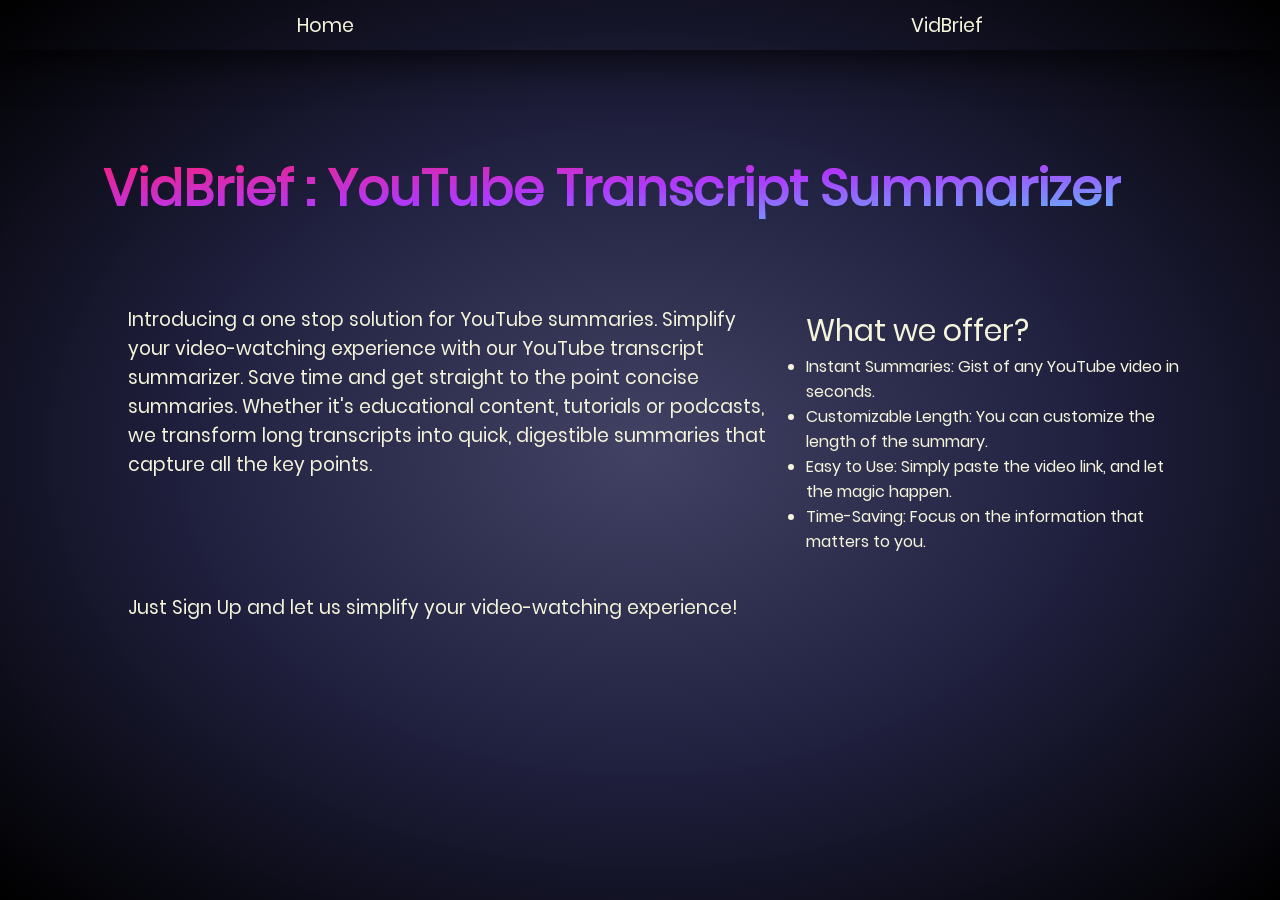
==== templates/index.html @ 60d40f17 "Add files via upload" ====
<!DOCTYPE html>
<html lang="en">
<head>
    <meta charset="UTF-8">
    <meta name="viewport" content="width=device-width, initial-scale=1.0">
    <title>VidBrief - Home Page</title>
    <link rel="stylesheet" href="../static/fonts/material-icon/css/material-design-iconic-font.min.css">
    <link rel="stylesheet" href="../static/css/index.css">
</head>
<body>
    <header>
        <div class="home"><a href="/">Home</a></div>
        <div class="model"><a href="/project">VidBrief</a></div>
        <!-- <div class="login"><a href="/login">Login</a></div> -->
        <!-- <div class="signup"><a href="/signup">Sign Up</a></div> -->
    </header>
    <section>
        <h1>VidBrief : YouTube Transcript Summarizer</h1>
        <div class="block">
            <h3>Introducing a one stop solution for YouTube summaries. Simplify your video-watching experience
                with our YouTube transcript summarizer. Save time and get straight to the point concise summaries.
                Whether it's educational content, tutorials or podcasts, we transform long transcripts into quick,
                digestible summaries that capture all the key points.
            </h3>
        </div>
        <div class="block2">
            <h3>
                What we offer?
            </h3>
            <ul>
                <li>Instant Summaries: Gist of any YouTube video in seconds.</li>
                <li>Customizable Length: You can customize the length of the summary.</li>
                <li>Easy to Use: Simply paste the video link, and let the magic happen.</li>
                <li>Time-Saving: Focus on the information that matters to you.</li>
            </ul>
        </div>
        <div class="block3">
            <h3>Just Sign Up and let us simplify your video-watching experience! </h3>
        </div>
    </section>
    <script>
        const flask_message="{{message}}";
        function showpopup(flask_message){
            alert(flask_message);
        }
        if(flask_message=="Logout Successful."){
            showpopup(flask_message);
        }
    </script>
</body>
</html>
---- static/fonts/material-icon/css/material-design-iconic-font.min.css ----
@font-face{font-family:Material-Design-Iconic-Font;src:url(../fonts/Material-Design-Iconic-Font.woff2?v=2.2.0) format('woff2'),url(../fonts/Material-Design-Iconic-Font.woff?v=2.2.0) format('woff'),url(../fonts/Material-Design-Iconic-Font.ttf?v=2.2.0) format('truetype')}.zmdi{display:inline-block;font:normal normal normal 14px/1 'Material-Design-Iconic-Font';font-size:inherit;text-rendering:auto;-webkit-font-smoothing:antialiased;-moz-osx-font-smoothing:grayscale}.zmdi-hc-lg{font-size:1.33333333em;line-height:.75em;vertical-align:-15%}.zmdi-hc-2x{font-size:2em}.zmdi-hc-3x{font-size:3em}.zmdi-hc-4x{font-size:4em}.zmdi-hc-5x{font-size:5em}.zmdi-hc-fw{width:1.28571429em;text-align:center}.zmdi-hc-ul{padding-left:0;margin-left:2.14285714em;list-style-type:none}.zmdi-hc-ul>li{position:relative}.zmdi-hc-li{position:absolute;left:-2.14285714em;width:2.14285714em;top:.14285714em;text-align:center}.zmdi-hc-li.zmdi-hc-lg{left:-1.85714286em}.zmdi-hc-border{padding:.1em .25em;border:solid .1em #9e9e9e;border-radius:2px}.zmdi-hc-border-circle{padding:.1em .25em;border:solid .1em #9e9e9e;border-radius:50%}.zmdi.pull-left{float:left;margin-right:.15em}.zmdi.pull-right{float:right;margin-left:.15em}.zmdi-hc-spin{-webkit-animation:zmdi-spin 1.5s infinite linear;animation:zmdi-spin 1.5s infinite linear}.zmdi-hc-spin-reverse{-webkit-animation:zmdi-spin-reverse 1.5s infinite linear;animation:zmdi-spin-reverse 1.5s infinite linear}@-webkit-keyframes zmdi-spin{0%{-webkit-transform:rotate(0deg);transform:rotate(0deg)}100%{-webkit-transform:rotate(359deg);transform:rotate(359deg)}}@keyframes zmdi-spin{0%{-webkit-transform:rotate(0deg);transform:rotate(0deg)}100%{-webkit-transform:rotate(359deg);transform:rotate(359deg)}}@-webkit-keyframes zmdi-spin-reverse{0%{-webkit-transform:rotate(0deg);transform:rotate(0deg)}100%{-webkit-transform:rotate(-359deg);transform:rotate(-359deg)}}@keyframes zmdi-spin-reverse{0%{-webkit-transform:rotate(0deg);transform:rotate(0deg)}100%{-webkit-transform:rotate(-359deg);transform:rotate(-359deg)}}.zmdi-hc-rotate-90{-webkit-transform:rotate(90deg);-ms-transform:rotate(90deg);transform:rotate(90deg)}.zmdi-hc-rotate-180{-webkit-transform:rotate(180deg);-ms-transform:rotate(180deg);transform:rotate(180deg)}.zmdi-hc-rotate-270{-webkit-transform:rotate(270deg);-ms-transform:rotate(270deg);transform:rotate(270deg)}.zmdi-hc-flip-horizontal{-webkit-transform:scale(-1,1);-ms-transform:scale(-1,1);transform:scale(-1,1)}.zmdi-hc-flip-vertical{-webkit-transform:scale(1,-1);-ms-transform:scale(1,-1);transform:scale(1,-1)}.zmdi-hc-stack{position:relative;display:inline-block;width:2em;height:2em;line-height:2em;vertical-align:middle}.zmdi-hc-stack-1x,.zmdi-hc-stack-2x{position:absolute;left:0;width:100%;text-align:center}.zmdi-hc-stack-1x{line-height:inherit}.zmdi-hc-stack-2x{font-size:2em}.zmdi-hc-inverse{color:#fff}.zmdi-3d-rotation:before{content:'\f101'}.zmdi-airplane-off:before{content:'\f102'}.zmdi-airplane:before{content:'\f103'}.zmdi-album:before{content:'\f104'}.zmdi-archive:before{content:'\f105'}.zmdi-assignment-account:before{content:'\f106'}.zmdi-assignment-alert:before{content:'\f107'}.zmdi-assignment-check:before{content:'\f108'}.zmdi-assignment-o:before{content:'\f109'}.zmdi-assignment-return:before{content:'\f10a'}.zmdi-assignment-returned:before{content:'\f10b'}.zmdi-assignment:before{content:'\f10c'}.zmdi-attachment-alt:before{content:'\f10d'}.zmdi-attachment:before{content:'\f10e'}.zmdi-audio:before{content:'\f10f'}.zmdi-badge-check:before{content:'\f110'}.zmdi-balance-wallet:before{content:'\f111'}.zmdi-balance:before{content:'\f112'}.zmdi-battery-alert:before{content:'\f113'}.zmdi-battery-flash:before{content:'\f114'}.zmdi-battery-unknown:before{content:'\f115'}.zmdi-battery:before{content:'\f116'}.zmdi-bike:before{content:'\f117'}.zmdi-block-alt:before{content:'\f118'}.zmdi-block:before{content:'\f119'}.zmdi-boat:before{content:'\f11a'}.zmdi-book-image:before{content:'\f11b'}.zmdi-book:before{content:'\f11c'}.zmdi-bookmark-outline:before{content:'\f11d'}.zmdi-bookmark:before{content:'\f11e'}.zmdi-brush:before{content:'\f11f'}.zmdi-bug:before{content:'\f120'}.zmdi-bus:before{content:'\f121'}.zmdi-cake:before{content:'\f122'}.zmdi-car-taxi:before{content:'\f123'}.zmdi-car-wash:before{content:'\f124'}.zmdi-car:before{content:'\f125'}.zmdi-card-giftcard:before{content:'\f126'}.zmdi-card-membership:before{content:'\f127'}.zmdi-card-travel:before{content:'\f128'}.zmdi-card:before{content:'\f129'}.zmdi-case-check:before{content:'\f12a'}.zmdi-case-download:before{content:'\f12b'}.zmdi-case-play:before{content:'\f12c'}.zmdi-case:before{content:'\f12d'}.zmdi-cast-connected:before{content:'\f12e'}.zmdi-cast:before{content:'\f12f'}.zmdi-chart-donut:before{content:'\f130'}.zmdi-chart:before{content:'\f131'}.zmdi-city-alt:before{content:'\f132'}.zmdi-city:before{content:'\f133'}.zmdi-close-circle-o:before{content:'\f134'}.zmdi-close-circle:before{content:'\f135'}.zmdi-close:before{content:'\f136'}.zmdi-cocktail:before{content:'\f137'}.zmdi-code-setting:before{content:'\f138'}.zmdi-code-smartphone:before{content:'\f139'}.zmdi-code:before{content:'\f13a'}.zmdi-coffee:before{content:'\f13b'}.zmdi-collection-bookmark:before{content:'\f13c'}.zmdi-collection-case-play:before{content:'\f13d'}.zmdi-collection-folder-image:before{content:'\f13e'}.zmdi-collection-image-o:before{content:'\f13f'}.zmdi-collection-image:before{content:'\f140'}.zmdi-collection-item-1:before{content:'\f141'}.zmdi-collection-item-2:before{content:'\f142'}.zmdi-collection-item-3:before{content:'\f143'}.zmdi-collection-item-4:before{content:'\f144'}.zmdi-collection-item-5:before{content:'\f145'}.zmdi-collection-item-6:before{content:'\f146'}.zmdi-collection-item-7:before{content:'\f147'}.zmdi-collection-item-8:before{content:'\f148'}.zmdi-collection-item-9-plus:before{content:'\f149'}.zmdi-collection-item-9:before{content:'\f14a'}.zmdi-collection-item:before{content:'\f14b'}.zmdi-collection-music:before{content:'\f14c'}.zmdi-collection-pdf:before{content:'\f14d'}.zmdi-collection-plus:before{content:'\f14e'}.zmdi-collection-speaker:before{content:'\f14f'}.zmdi-collection-text:before{content:'\f150'}.zmdi-collection-video:before{content:'\f151'}.zmdi-compass:before{content:'\f152'}.zmdi-cutlery:before{content:'\f153'}.zmdi-delete:before{content:'\f154'}.zmdi-dialpad:before{content:'\f155'}.zmdi-dns:before{content:'\f156'}.zmdi-drink:before{content:'\f157'}.zmdi-edit:before{content:'\f158'}.zmdi-email-open:before{content:'\f159'}.zmdi-email:before{content:'\f15a'}.zmdi-eye-off:before{content:'\f15b'}.zmdi-eye:before{content:'\f15c'}.zmdi-eyedropper:before{content:'\f15d'}.zmdi-favorite-outline:before{content:'\f15e'}.zmdi-favorite:before{content:'\f15f'}.zmdi-filter-list:before{content:'\f160'}.zmdi-fire:before{content:'\f161'}.zmdi-flag:before{content:'\f162'}.zmdi-flare:before{content:'\f163'}.zmdi-flash-auto:before{content:'\f164'}.zmdi-flash-off:before{content:'\f165'}.zmdi-flash:before{content:'\f166'}.zmdi-flip:before{content:'\f167'}.zmdi-flower-alt:before{content:'\f168'}.zmdi-flower:before{content:'\f169'}.zmdi-font:before{content:'\f16a'}.zmdi-fullscreen-alt:before{content:'\f16b'}.zmdi-fullscreen-exit:before{content:'\f16c'}.zmdi-fullscreen:before{content:'\f16d'}.zmdi-functions:before{content:'\f16e'}.zmdi-gas-station:before{content:'\f16f'}.zmdi-gesture:before{content:'\f170'}.zmdi-globe-alt:before{content:'\f171'}.zmdi-globe-lock:before{content:'\f172'}.zmdi-globe:before{content:'\f173'}.zmdi-graduation-cap:before{content:'\f174'}.zmdi-home:before{content:'\f175'}.zmdi-hospital-alt:before{content:'\f176'}.zmdi-hospital:before{content:'\f177'}.zmdi-hotel:before{content:'\f178'}.zmdi-hourglass-alt:before{content:'\f179'}.zmdi-hourglass-outline:before{content:'\f17a'}.zmdi-hourglass:before{content:'\f17b'}.zmdi-http:before{content:'\f17c'}.zmdi-image-alt:before{content:'\f17d'}.zmdi-image-o:before{content:'\f17e'}.zmdi-image:before{content:'\f17f'}.zmdi-inbox:before{content:'\f180'}.zmdi-invert-colors-off:before{content:'\f181'}.zmdi-invert-colors:before{content:'\f182'}.zmdi-key:before{content:'\f183'}.zmdi-label-alt-outline:before{content:'\f184'}.zmdi-label-alt:before{content:'\f185'}.zmdi-label-heart:before{content:'\f186'}.zmdi-label:before{content:'\f187'}.zmdi-labels:before{content:'\f188'}.zmdi-lamp:before{content:'\f189'}.zmdi-landscape:before{content:'\f18a'}.zmdi-layers-off:before{content:'\f18b'}.zmdi-layers:before{content:'\f18c'}.zmdi-library:before{content:'\f18d'}.zmdi-link:before{content:'\f18e'}.zmdi-lock-open:before{content:'\f18f'}.zmdi-lock-outline:before{content:'\f190'}.zmdi-lock:before{content:'\f191'}.zmdi-mail-reply-all:before{content:'\f192'}.zmdi-mail-reply:before{content:'\f193'}.zmdi-mail-send:before{content:'\f194'}.zmdi-mall:before{content:'\f195'}.zmdi-map:before{content:'\f196'}.zmdi-menu:before{content:'\f197'}.zmdi-money-box:before{content:'\f198'}.zmdi-money-off:before{content:'\f199'}.zmdi-money:before{content:'\f19a'}.zmdi-more-vert:before{content:'\f19b'}.zmdi-more:before{content:'\f19c'}.zmdi-movie-alt:before{content:'\f19d'}.zmdi-movie:before{content:'\f19e'}.zmdi-nature-people:before{content:'\f19f'}.zmdi-nature:before{content:'\f1a0'}.zmdi-navigation:before{content:'\f1a1'}.zmdi-open-in-browser:before{content:'\f1a2'}.zmdi-open-in-new:before{content:'\f1a3'}.zmdi-palette:before{content:'\f1a4'}.zmdi-parking:before{content:'\f1a5'}.zmdi-pin-account:before{content:'\f1a6'}.zmdi-pin-assistant:before{content:'\f1a7'}.zmdi-pin-drop:before{content:'\f1a8'}.zmdi-pin-help:before{content:'\f1a9'}.zmdi-pin-off:before{content:'\f1aa'}.zmdi-pin:before{content:'\f1ab'}.zmdi-pizza:before{content:'\f1ac'}.zmdi-plaster:before{content:'\f1ad'}.zmdi-power-setting:before{content:'\f1ae'}.zmdi-power:before{content:'\f1af'}.zmdi-print:before{content:'\f1b0'}.zmdi-puzzle-piece:before{content:'\f1b1'}.zmdi-quote:before{content:'\f1b2'}.zmdi-railway:before{content:'\f1b3'}.zmdi-receipt:before{content:'\f1b4'}.zmdi-refresh-alt:before{content:'\f1b5'}.zmdi-refresh-sync-alert:before{content:'\f1b6'}.zmdi-refresh-sync-off:before{content:'\f1b7'}.zmdi-refresh-sync:before{content:'\f1b8'}.zmdi-refresh:before{content:'\f1b9'}.zmdi-roller:before{content:'\f1ba'}.zmdi-ruler:before{content:'\f1bb'}.zmdi-scissors:before{content:'\f1bc'}.zmdi-screen-rotation-lock:before{content:'\f1bd'}.zmdi-screen-rotation:before{content:'\f1be'}.zmdi-search-for:before{content:'\f1bf'}.zmdi-search-in-file:before{content:'\f1c0'}.zmdi-search-in-page:before{content:'\f1c1'}.zmdi-search-replace:before{content:'\f1c2'}.zmdi-search:before{content:'\f1c3'}.zmdi-seat:before{content:'\f1c4'}.zmdi-settings-square:before{content:'\f1c5'}.zmdi-settings:before{content:'\f1c6'}.zmdi-shield-check:before{content:'\f1c7'}.zmdi-shield-security:before{content:'\f1c8'}.zmdi-shopping-basket:before{content:'\f1c9'}.zmdi-shopping-cart-plus:before{content:'\f1ca'}.zmdi-shopping-cart:before{content:'\f1cb'}.zmdi-sign-in:before{content:'\f1cc'}.zmdi-sort-amount-asc:before{content:'\f1cd'}.zmdi-sort-amount-desc:before{content:'\f1ce'}.zmdi-sort-asc:before{content:'\f1cf'}.zmdi-sort-desc:before{content:'\f1d0'}.zmdi-spellcheck:before{content:'\f1d1'}.zmdi-storage:before{content:'\f1d2'}.zmdi-store-24:before{content:'\f1d3'}.zmdi-store:before{content:'\f1d4'}.zmdi-subway:before{content:'\f1d5'}.zmdi-sun:before{content:'\f1d6'}.zmdi-tab-unselected:before{content:'\f1d7'}.zmdi-tab:before{content:'\f1d8'}.zmdi-tag-close:before{content:'\f1d9'}.zmdi-tag-more:before{content:'\f1da'}.zmdi-tag:before{content:'\f1db'}.zmdi-thumb-down:before{content:'\f1dc'}.zmdi-thumb-up-down:before{content:'\f1dd'}.zmdi-thumb-up:before{content:'\f1de'}.zmdi-ticket-star:before{content:'\f1df'}.zmdi-toll:before{content:'\f1e0'}.zmdi-toys:before{content:'\f1e1'}.zmdi-traffic:before{content:'\f1e2'}.zmdi-translate:before{content:'\f1e3'}.zmdi-triangle-down:before{content:'\f1e4'}.zmdi-triangle-up:before{content:'\f1e5'}.zmdi-truck:before{content:'\f1e6'}.zmdi-turning-sign:before{content:'\f1e7'}.zmdi-wallpaper:before{content:'\f1e8'}.zmdi-washing-machine:before{content:'\f1e9'}.zmdi-window-maximize:before{content:'\f1ea'}.zmdi-window-minimize:before{content:'\f1eb'}.zmdi-window-restore:before{content:'\f1ec'}.zmdi-wrench:before{content:'\f1ed'}.zmdi-zoom-in:before{content:'\f1ee'}.zmdi-zoom-out:before{content:'\f1ef'}.zmdi-alert-circle-o:before{content:'\f1f0'}.zmdi-alert-circle:before{content:'\f1f1'}.zmdi-alert-octagon:before{content:'\f1f2'}.zmdi-alert-polygon:before{content:'\f1f3'}.zmdi-alert-triangle:before{content:'\f1f4'}.zmdi-help-outline:before{content:'\f1f5'}.zmdi-help:before{content:'\f1f6'}.zmdi-info-outline:before{content:'\f1f7'}.zmdi-info:before{content:'\f1f8'}.zmdi-notifications-active:before{content:'\f1f9'}.zmdi-notifications-add:before{content:'\f1fa'}.zmdi-notifications-none:before{content:'\f1fb'}.zmdi-notifications-off:before{content:'\f1fc'}.zmdi-notifications-paused:before{content:'\f1fd'}.zmdi-notifications:before{content:'\f1fe'}.zmdi-account-add:before{content:'\f1ff'}.zmdi-account-box-mail:before{content:'\f200'}.zmdi-account-box-o:before{content:'\f201'}.zmdi-account-box-phone:before{content:'\f202'}.zmdi-account-box:before{content:'\f203'}.zmdi-account-calendar:before{content:'\f204'}.zmdi-account-circle:before{content:'\f205'}.zmdi-account-o:before{content:'\f206'}.zmdi-account:before{content:'\f207'}.zmdi-accounts-add:before{content:'\f208'}.zmdi-accounts-alt:before{content:'\f209'}.zmdi-accounts-list-alt:before{content:'\f20a'}.zmdi-accounts-list:before{content:'\f20b'}.zmdi-accounts-outline:before{content:'\f20c'}.zmdi-accounts:before{content:'\f20d'}.zmdi-face:before{content:'\f20e'}.zmdi-female:before{content:'\f20f'}.zmdi-male-alt:before{content:'\f210'}.zmdi-male-female:before{content:'\f211'}.zmdi-male:before{content:'\f212'}.zmdi-mood-bad:before{content:'\f213'}.zmdi-mood:before{content:'\f214'}.zmdi-run:before{content:'\f215'}.zmdi-walk:before{content:'\f216'}.zmdi-cloud-box:before{content:'\f217'}.zmdi-cloud-circle:before{content:'\f218'}.zmdi-cloud-done:before{content:'\f219'}.zmdi-cloud-download:before{content:'\f21a'}.zmdi-cloud-off:before{content:'\f21b'}.zmdi-cloud-outline-alt:before{content:'\f21c'}.zmdi-cloud-outline:before{content:'\f21d'}.zmdi-cloud-upload:before{content:'\f21e'}.zmdi-cloud:before{content:'\f21f'}.zmdi-download:before{content:'\f220'}.zmdi-file-plus:before{content:'\f221'}.zmdi-file-text:before{content:'\f222'}.zmdi-file:before{content:'\f223'}.zmdi-folder-outline:before{content:'\f224'}.zmdi-folder-person:before{content:'\f225'}.zmdi-folder-star-alt:before{content:'\f226'}.zmdi-folder-star:before{content:'\f227'}.zmdi-folder:before{content:'\f228'}.zmdi-gif:before{content:'\f229'}.zmdi-upload:before{content:'\f22a'}.zmdi-border-all:before{content:'\f22b'}.zmdi-border-bottom:before{content:'\f22c'}.zmdi-border-clear:before{content:'\f22d'}.zmdi-border-color:before{content:'\f22e'}.zmdi-border-horizontal:before{content:'\f22f'}.zmdi-border-inner:before{content:'\f230'}.zmdi-border-left:before{content:'\f231'}.zmdi-border-outer:before{content:'\f232'}.zmdi-border-right:before{content:'\f233'}.zmdi-border-style:before{content:'\f234'}.zmdi-border-top:before{content:'\f235'}.zmdi-border-vertical:before{content:'\f236'}.zmdi-copy:before{content:'\f237'}.zmdi-crop:before{content:'\f238'}.zmdi-format-align-center:before{content:'\f239'}.zmdi-format-align-justify:before{content:'\f23a'}.zmdi-format-align-left:before{content:'\f23b'}.zmdi-format-align-right:before{content:'\f23c'}.zmdi-format-bold:before{content:'\f23d'}.zmdi-format-clear-all:before{content:'\f23e'}.zmdi-format-clear:before{content:'\f23f'}.zmdi-format-color-fill:before{content:'\f240'}.zmdi-format-color-reset:before{content:'\f241'}.zmdi-format-color-text:before{content:'\f242'}.zmdi-format-indent-decrease:before{content:'\f243'}.zmdi-format-indent-increase:before{content:'\f244'}.zmdi-format-italic:before{content:'\f245'}.zmdi-format-line-spacing:before{content:'\f246'}.zmdi-format-list-bulleted:before{content:'\f247'}.zmdi-format-list-numbered:before{content:'\f248'}.zmdi-format-ltr:before{content:'\f249'}.zmdi-format-rtl:before{content:'\f24a'}.zmdi-format-size:before{content:'\f24b'}.zmdi-format-strikethrough-s:before{content:'\f24c'}.zmdi-format-strikethrough:before{content:'\f24d'}.zmdi-format-subject:before{content:'\f24e'}.zmdi-format-underlined:before{content:'\f24f'}.zmdi-format-valign-bottom:before{content:'\f250'}.zmdi-format-valign-center:before{content:'\f251'}.zmdi-format-valign-top:before{content:'\f252'}.zmdi-redo:before{content:'\f253'}.zmdi-select-all:before{content:'\f254'}.zmdi-space-bar:before{content:'\f255'}.zmdi-text-format:before{content:'\f256'}.zmdi-transform:before{content:'\f257'}.zmdi-undo:before{content:'\f258'}.zmdi-wrap-text:before{content:'\f259'}.zmdi-comment-alert:before{content:'\f25a'}.zmdi-comment-alt-text:before{content:'\f25b'}.zmdi-comment-alt:before{content:'\f25c'}.zmdi-comment-edit:before{content:'\f25d'}.zmdi-comment-image:before{content:'\f25e'}.zmdi-comment-list:before{content:'\f25f'}.zmdi-comment-more:before{content:'\f260'}.zmdi-comment-outline:before{content:'\f261'}.zmdi-comment-text-alt:before{content:'\f262'}.zmdi-comment-text:before{content:'\f263'}.zmdi-comment-video:before{content:'\f264'}.zmdi-comment:before{content:'\f265'}.zmdi-comments:before{content:'\f266'}.zmdi-check-all:before{content:'\f267'}.zmdi-check-circle-u:before{content:'\f268'}.zmdi-check-circle:before{content:'\f269'}.zmdi-check-square:before{content:'\f26a'}.zmdi-check:before{content:'\f26b'}.zmdi-circle-o:before{content:'\f26c'}.zmdi-circle:before{content:'\f26d'}.zmdi-dot-circle-alt:before{content:'\f26e'}.zmdi-dot-circle:before{content:'\f26f'}.zmdi-minus-circle-outline:before{content:'\f270'}.zmdi-minus-circle:before{content:'\f271'}.zmdi-minus-square:before{content:'\f272'}.zmdi-minus:before{content:'\f273'}.zmdi-plus-circle-o-duplicate:before{content:'\f274'}.zmdi-plus-circle-o:before{content:'\f275'}.zmdi-plus-circle:before{content:'\f276'}.zmdi-plus-square:before{content:'\f277'}.zmdi-plus:before{content:'\f278'}.zmdi-square-o:before{content:'\f279'}.zmdi-star-circle:before{content:'\f27a'}.zmdi-star-half:before{content:'\f27b'}.zmdi-star-outline:before{content:'\f27c'}.zmdi-star:before{content:'\f27d'}.zmdi-bluetooth-connected:before{content:'\f27e'}.zmdi-bluetooth-off:before{content:'\f27f'}.zmdi-bluetooth-search:before{content:'\f280'}.zmdi-bluetooth-setting:before{content:'\f281'}.zmdi-bluetooth:before{content:'\f282'}.zmdi-camera-add:before{content:'\f283'}.zmdi-camera-alt:before{content:'\f284'}.zmdi-camera-bw:before{content:'\f285'}.zmdi-camera-front:before{content:'\f286'}.zmdi-camera-mic:before{content:'\f287'}.zmdi-camera-party-mode:before{content:'\f288'}.zmdi-camera-rear:before{content:'\f289'}.zmdi-camera-roll:before{content:'\f28a'}.zmdi-camera-switch:before{content:'\f28b'}.zmdi-camera:before{content:'\f28c'}.zmdi-card-alert:before{content:'\f28d'}.zmdi-card-off:before{content:'\f28e'}.zmdi-card-sd:before{content:'\f28f'}.zmdi-card-sim:before{content:'\f290'}.zmdi-desktop-mac:before{content:'\f291'}.zmdi-desktop-windows:before{content:'\f292'}.zmdi-device-hub:before{content:'\f293'}.zmdi-devices-off:before{content:'\f294'}.zmdi-devices:before{content:'\f295'}.zmdi-dock:before{content:'\f296'}.zmdi-floppy:before{content:'\f297'}.zmdi-gamepad:before{content:'\f298'}.zmdi-gps-dot:before{content:'\f299'}.zmdi-gps-off:before{content:'\f29a'}.zmdi-gps:before{content:'\f29b'}.zmdi-headset-mic:before{content:'\f29c'}.zmdi-headset:before{content:'\f29d'}.zmdi-input-antenna:before{content:'\f29e'}.zmdi-input-composite:before{content:'\f29f'}.zmdi-input-hdmi:before{content:'\f2a0'}.zmdi-input-power:before{content:'\f2a1'}.zmdi-input-svideo:before{content:'\f2a2'}.zmdi-keyboard-hide:before{content:'\f2a3'}.zmdi-keyboard:before{content:'\f2a4'}.zmdi-laptop-chromebook:before{content:'\f2a5'}.zmdi-laptop-mac:before{content:'\f2a6'}.zmdi-laptop:before{content:'\f2a7'}.zmdi-mic-off:before{content:'\f2a8'}.zmdi-mic-outline:before{content:'\f2a9'}.zmdi-mic-setting:before{content:'\f2aa'}.zmdi-mic:before{content:'\f2ab'}.zmdi-mouse:before{content:'\f2ac'}.zmdi-network-alert:before{content:'\f2ad'}.zmdi-network-locked:before{content:'\f2ae'}.zmdi-network-off:before{content:'\f2af'}.zmdi-network-outline:before{content:'\f2b0'}.zmdi-network-setting:before{content:'\f2b1'}.zmdi-network:before{content:'\f2b2'}.zmdi-phone-bluetooth:before{content:'\f2b3'}.zmdi-phone-end:before{content:'\f2b4'}.zmdi-phone-forwarded:before{content:'\f2b5'}.zmdi-phone-in-talk:before{content:'\f2b6'}.zmdi-phone-locked:before{content:'\f2b7'}.zmdi-phone-missed:before{content:'\f2b8'}.zmdi-phone-msg:before{content:'\f2b9'}.zmdi-phone-paused:before{content:'\f2ba'}.zmdi-phone-ring:before{content:'\f2bb'}.zmdi-phone-setting:before{content:'\f2bc'}.zmdi-phone-sip:before{content:'\f2bd'}.zmdi-phone:before{content:'\f2be'}.zmdi-portable-wifi-changes:before{content:'\f2bf'}.zmdi-portable-wifi-off:before{content:'\f2c0'}.zmdi-portable-wifi:before{content:'\f2c1'}.zmdi-radio:before{content:'\f2c2'}.zmdi-reader:before{content:'\f2c3'}.zmdi-remote-control-alt:before{content:'\f2c4'}.zmdi-remote-control:before{content:'\f2c5'}.zmdi-router:before{content:'\f2c6'}.zmdi-scanner:before{content:'\f2c7'}.zmdi-smartphone-android:before{content:'\f2c8'}.zmdi-smartphone-download:before{content:'\f2c9'}.zmdi-smartphone-erase:before{content:'\f2ca'}.zmdi-smartphone-info:before{content:'\f2cb'}.zmdi-smartphone-iphone:before{content:'\f2cc'}.zmdi-smartphone-landscape-lock:before{content:'\f2cd'}.zmdi-smartphone-landscape:before{content:'\f2ce'}.zmdi-smartphone-lock:before{content:'\f2cf'}.zmdi-smartphone-portrait-lock:before{content:'\f2d0'}.zmdi-smartphone-ring:before{content:'\f2d1'}.zmdi-smartphone-setting:before{content:'\f2d2'}.zmdi-smartphone-setup:before{content:'\f2d3'}.zmdi-smartphone:before{content:'\f2d4'}.zmdi-speaker:before{content:'\f2d5'}.zmdi-tablet-android:before{content:'\f2d6'}.zmdi-tablet-mac:before{content:'\f2d7'}.zmdi-tablet:before{content:'\f2d8'}.zmdi-tv-alt-play:before{content:'\f2d9'}.zmdi-tv-list:before{content:'\f2da'}.zmdi-tv-play:before{content:'\f2db'}.zmdi-tv:before{content:'\f2dc'}.zmdi-usb:before{content:'\f2dd'}.zmdi-videocam-off:before{content:'\f2de'}.zmdi-videocam-switch:before{content:'\f2df'}.zmdi-videocam:before{content:'\f2e0'}.zmdi-watch:before{content:'\f2e1'}.zmdi-wifi-alt-2:before{content:'\f2e2'}.zmdi-wifi-alt:before{content:'\f2e3'}.zmdi-wifi-info:before{content:'\f2e4'}.zmdi-wifi-lock:before{content:'\f2e5'}.zmdi-wifi-off:before{content:'\f2e6'}.zmdi-wifi-outline:before{content:'\f2e7'}.zmdi-wifi:before{content:'\f2e8'}.zmdi-arrow-left-bottom:before{content:'\f2e9'}.zmdi-arrow-left:before{content:'\f2ea'}.zmdi-arrow-merge:before{content:'\f2eb'}.zmdi-arrow-missed:before{content:'\f2ec'}.zmdi-arrow-right-top:before{content:'\f2ed'}.zmdi-arrow-right:before{content:'\f2ee'}.zmdi-arrow-split:before{content:'\f2ef'}.zmdi-arrows:before{content:'\f2f0'}.zmdi-caret-down-circle:before{content:'\f2f1'}.zmdi-caret-down:before{content:'\f2f2'}.zmdi-caret-left-circle:before{content:'\f2f3'}.zmdi-caret-left:before{content:'\f2f4'}.zmdi-caret-right-circle:before{content:'\f2f5'}.zmdi-caret-right:before{content:'\f2f6'}.zmdi-caret-up-circle:before{content:'\f2f7'}.zmdi-caret-up:before{content:'\f2f8'}.zmdi-chevron-down:before{content:'\f2f9'}.zmdi-chevron-left:before{content:'\f2fa'}.zmdi-chevron-right:before{content:'\f2fb'}.zmdi-chevron-up:before{content:'\f2fc'}.zmdi-forward:before{content:'\f2fd'}.zmdi-long-arrow-down:before{content:'\f2fe'}.zmdi-long-arrow-left:before{content:'\f2ff'}.zmdi-long-arrow-return:before{content:'\f300'}.zmdi-long-arrow-right:before{content:'\f301'}.zmdi-long-arrow-tab:before{content:'\f302'}.zmdi-long-arrow-up:before{content:'\f303'}.zmdi-rotate-ccw:before{content:'\f304'}.zmdi-rotate-cw:before{content:'\f305'}.zmdi-rotate-left:before{content:'\f306'}.zmdi-rotate-right:before{content:'\f307'}.zmdi-square-down:before{content:'\f308'}.zmdi-square-right:before{content:'\f309'}.zmdi-swap-alt:before{content:'\f30a'}.zmdi-swap-vertical-circle:before{content:'\f30b'}.zmdi-swap-vertical:before{content:'\f30c'}.zmdi-swap:before{content:'\f30d'}.zmdi-trending-down:before{content:'\f30e'}.zmdi-trending-flat:before{content:'\f30f'}.zmdi-trending-up:before{content:'\f310'}.zmdi-unfold-less:before{content:'\f311'}.zmdi-unfold-more:before{content:'\f312'}.zmdi-apps:before{content:'\f313'}.zmdi-grid-off:before{content:'\f314'}.zmdi-grid:before{content:'\f315'}.zmdi-view-agenda:before{content:'\f316'}.zmdi-view-array:before{content:'\f317'}.zmdi-view-carousel:before{content:'\f318'}.zmdi-view-column:before{content:'\f319'}.zmdi-view-comfy:before{content:'\f31a'}.zmdi-view-compact:before{content:'\f31b'}.zmdi-view-dashboard:before{content:'\f31c'}.zmdi-view-day:before{content:'\f31d'}.zmdi-view-headline:before{content:'\f31e'}.zmdi-view-list-alt:before{content:'\f31f'}.zmdi-view-list:before{content:'\f320'}.zmdi-view-module:before{content:'\f321'}.zmdi-view-quilt:before{content:'\f322'}.zmdi-view-stream:before{content:'\f323'}.zmdi-view-subtitles:before{content:'\f324'}.zmdi-view-toc:before{content:'\f325'}.zmdi-view-web:before{content:'\f326'}.zmdi-view-week:before{content:'\f327'}.zmdi-widgets:before{content:'\f328'}.zmdi-alarm-check:before{content:'\f329'}.zmdi-alarm-off:before{content:'\f32a'}.zmdi-alarm-plus:before{content:'\f32b'}.zmdi-alarm-snooze:before{content:'\f32c'}.zmdi-alarm:before{content:'\f32d'}.zmdi-calendar-alt:before{content:'\f32e'}.zmdi-calendar-check:before{content:'\f32f'}.zmdi-calendar-close:before{content:'\f330'}.zmdi-calendar-note:before{content:'\f331'}.zmdi-calendar:before{content:'\f332'}.zmdi-time-countdown:before{content:'\f333'}.zmdi-time-interval:before{content:'\f334'}.zmdi-time-restore-setting:before{content:'\f335'}.zmdi-time-restore:before{content:'\f336'}.zmdi-time:before{content:'\f337'}.zmdi-timer-off:before{content:'\f338'}.zmdi-timer:before{content:'\f339'}.zmdi-android-alt:before{content:'\f33a'}.zmdi-android:before{content:'\f33b'}.zmdi-apple:before{content:'\f33c'}.zmdi-behance:before{content:'\f33d'}.zmdi-codepen:before{content:'\f33e'}.zmdi-dribbble:before{content:'\f33f'}.zmdi-dropbox:before{content:'\f340'}.zmdi-evernote:before{content:'\f341'}.zmdi-facebook-box:before{content:'\f342'}.zmdi-facebook:before{content:'\f343'}.zmdi-github-box:before{content:'\f344'}.zmdi-github:before{content:'\f345'}.zmdi-google-drive:before{content:'\f346'}.zmdi-google-earth:before{content:'\f347'}.zmdi-google-glass:before{content:'\f348'}.zmdi-google-maps:before{content:'\f349'}.zmdi-google-pages:before{content:'\f34a'}.zmdi-google-play:before{content:'\f34b'}.zmdi-google-plus-box:before{content:'\f34c'}.zmdi-google-plus:before{content:'\f34d'}.zmdi-google:before{content:'\f34e'}.zmdi-instagram:before{content:'\f34f'}.zmdi-language-css3:before{content:'\f350'}.zmdi-language-html5:before{content:'\f351'}.zmdi-language-javascript:before{content:'\f352'}.zmdi-language-python-alt:before{content:'\f353'}.zmdi-language-python:before{content:'\f354'}.zmdi-lastfm:before{content:'\f355'}.zmdi-linkedin-box:before{content:'\f356'}.zmdi-paypal:before{content:'\f357'}.zmdi-pinterest-box:before{content:'\f358'}.zmdi-pocket:before{content:'\f359'}.zmdi-polymer:before{content:'\f35a'}.zmdi-share:before{content:'\f35b'}.zmdi-stackoverflow:before{content:'\f35c'}.zmdi-steam-square:before{content:'\f35d'}.zmdi-steam:before{content:'\f35e'}.zmdi-twitter-box:before{content:'\f35f'}.zmdi-twitter:before{content:'\f360'}.zmdi-vk:before{content:'\f361'}.zmdi-wikipedia:before{content:'\f362'}.zmdi-windows:before{content:'\f363'}.zmdi-aspect-ratio-alt:before{content:'\f364'}.zmdi-aspect-ratio:before{content:'\f365'}.zmdi-blur-circular:before{content:'\f366'}.zmdi-blur-linear:before{content:'\f367'}.zmdi-blur-off:before{content:'\f368'}.zmdi-blur:before{content:'\f369'}.zmdi-brightness-2:before{content:'\f36a'}.zmdi-brightness-3:before{content:'\f36b'}.zmdi-brightness-4:before{content:'\f36c'}.zmdi-brightness-5:before{content:'\f36d'}.zmdi-brightness-6:before{content:'\f36e'}.zmdi-brightness-7:before{content:'\f36f'}.zmdi-brightness-auto:before{content:'\f370'}.zmdi-brightness-setting:before{content:'\f371'}.zmdi-broken-image:before{content:'\f372'}.zmdi-center-focus-strong:before{content:'\f373'}.zmdi-center-focus-weak:before{content:'\f374'}.zmdi-compare:before{content:'\f375'}.zmdi-crop-16-9:before{content:'\f376'}.zmdi-crop-3-2:before{content:'\f377'}.zmdi-crop-5-4:before{content:'\f378'}.zmdi-crop-7-5:before{content:'\f379'}.zmdi-crop-din:before{content:'\f37a'}.zmdi-crop-free:before{content:'\f37b'}.zmdi-crop-landscape:before{content:'\f37c'}.zmdi-crop-portrait:before{content:'\f37d'}.zmdi-crop-square:before{content:'\f37e'}.zmdi-exposure-alt:before{content:'\f37f'}.zmdi-exposure:before{content:'\f380'}.zmdi-filter-b-and-w:before{content:'\f381'}.zmdi-filter-center-focus:before{content:'\f382'}.zmdi-filter-frames:before{content:'\f383'}.zmdi-filter-tilt-shift:before{content:'\f384'}.zmdi-gradient:before{content:'\f385'}.zmdi-grain:before{content:'\f386'}.zmdi-graphic-eq:before{content:'\f387'}.zmdi-hdr-off:before{content:'\f388'}.zmdi-hdr-strong:before{content:'\f389'}.zmdi-hdr-weak:before{content:'\f38a'}.zmdi-hdr:before{content:'\f38b'}.zmdi-iridescent:before{content:'\f38c'}.zmdi-leak-off:before{content:'\f38d'}.zmdi-leak:before{content:'\f38e'}.zmdi-looks:before{content:'\f38f'}.zmdi-loupe:before{content:'\f390'}.zmdi-panorama-horizontal:before{content:'\f391'}.zmdi-panorama-vertical:before{content:'\f392'}.zmdi-panorama-wide-angle:before{content:'\f393'}.zmdi-photo-size-select-large:before{content:'\f394'}.zmdi-photo-size-select-small:before{content:'\f395'}.zmdi-picture-in-picture:before{content:'\f396'}.zmdi-slideshow:before{content:'\f397'}.zmdi-texture:before{content:'\f398'}.zmdi-tonality:before{content:'\f399'}.zmdi-vignette:before{content:'\f39a'}.zmdi-wb-auto:before{content:'\f39b'}.zmdi-eject-alt:before{content:'\f39c'}.zmdi-eject:before{content:'\f39d'}.zmdi-equalizer:before{content:'\f39e'}.zmdi-fast-forward:before{content:'\f39f'}.zmdi-fast-rewind:before{content:'\f3a0'}.zmdi-forward-10:before{content:'\f3a1'}.zmdi-forward-30:before{content:'\f3a2'}.zmdi-forward-5:before{content:'\f3a3'}.zmdi-hearing:before{content:'\f3a4'}.zmdi-pause-circle-outline:before{content:'\f3a5'}.zmdi-pause-circle:before{content:'\f3a6'}.zmdi-pause:before{content:'\f3a7'}.zmdi-play-circle-outline:before{content:'\f3a8'}.zmdi-play-circle:before{content:'\f3a9'}.zmdi-play:before{content:'\f3aa'}.zmdi-playlist-audio:before{content:'\f3ab'}.zmdi-playlist-plus:before{content:'\f3ac'}.zmdi-repeat-one:before{content:'\f3ad'}.zmdi-repeat:before{content:'\f3ae'}.zmdi-replay-10:before{content:'\f3af'}.zmdi-replay-30:before{content:'\f3b0'}.zmdi-replay-5:before{content:'\f3b1'}.zmdi-replay:before{content:'\f3b2'}.zmdi-shuffle:before{content:'\f3b3'}.zmdi-skip-next:before{content:'\f3b4'}.zmdi-skip-previous:before{content:'\f3b5'}.zmdi-stop:before{content:'\f3b6'}.zmdi-surround-sound:before{content:'\f3b7'}.zmdi-tune:before{content:'\f3b8'}.zmdi-volume-down:before{content:'\f3b9'}.zmdi-volume-mute:before{content:'\f3ba'}.zmdi-volume-off:before{content:'\f3bb'}.zmdi-volume-up:before{content:'\f3bc'}.zmdi-n-1-square:before{content:'\f3bd'}.zmdi-n-2-square:before{content:'\f3be'}.zmdi-n-3-square:before{content:'\f3bf'}.zmdi-n-4-square:before{content:'\f3c0'}.zmdi-n-5-square:before{content:'\f3c1'}.zmdi-n-6-square:before{content:'\f3c2'}.zmdi-neg-1:before{content:'\f3c3'}.zmdi-neg-2:before{content:'\f3c4'}.zmdi-plus-1:before{content:'\f3c5'}.zmdi-plus-2:before{content:'\f3c6'}.zmdi-sec-10:before{content:'\f3c7'}.zmdi-sec-3:before{content:'\f3c8'}.zmdi-zero:before{content:'\f3c9'}.zmdi-airline-seat-flat-angled:before{content:'\f3ca'}.zmdi-airline-seat-flat:before{content:'\f3cb'}.zmdi-airline-seat-individual-suite:before{content:'\f3cc'}.zmdi-airline-seat-legroom-extra:before{content:'\f3cd'}.zmdi-airline-seat-legroom-normal:before{content:'\f3ce'}.zmdi-airline-seat-legroom-reduced:before{content:'\f3cf'}.zmdi-airline-seat-recline-extra:before{content:'\f3d0'}.zmdi-airline-seat-recline-normal:before{content:'\f3d1'}.zmdi-airplay:before{content:'\f3d2'}.zmdi-closed-caption:before{content:'\f3d3'}.zmdi-confirmation-number:before{content:'\f3d4'}.zmdi-developer-board:before{content:'\f3d5'}.zmdi-disc-full:before{content:'\f3d6'}.zmdi-explicit:before{content:'\f3d7'}.zmdi-flight-land:before{content:'\f3d8'}.zmdi-flight-takeoff:before{content:'\f3d9'}.zmdi-flip-to-back:before{content:'\f3da'}.zmdi-flip-to-front:before{content:'\f3db'}.zmdi-group-work:before{content:'\f3dc'}.zmdi-hd:before{content:'\f3dd'}.zmdi-hq:before{content:'\f3de'}.zmdi-markunread-mailbox:before{content:'\f3df'}.zmdi-memory:before{content:'\f3e0'}.zmdi-nfc:before{content:'\f3e1'}.zmdi-play-for-work:before{content:'\f3e2'}.zmdi-power-input:before{content:'\f3e3'}.zmdi-present-to-all:before{content:'\f3e4'}.zmdi-satellite:before{content:'\f3e5'}.zmdi-tap-and-play:before{content:'\f3e6'}.zmdi-vibration:before{content:'\f3e7'}.zmdi-voicemail:before{content:'\f3e8'}.zmdi-group:before{content:'\f3e9'}.zmdi-rss:before{content:'\f3ea'}.zmdi-shape:before{content:'\f3eb'}.zmdi-spinner:before{content:'\f3ec'}.zmdi-ungroup:before{content:'\f3ed'}.zmdi-500px:before{content:'\f3ee'}.zmdi-8tracks:before{content:'\f3ef'}.zmdi-amazon:before{content:'\f3f0'}.zmdi-blogger:before{content:'\f3f1'}.zmdi-delicious:before{content:'\f3f2'}.zmdi-disqus:before{content:'\f3f3'}.zmdi-flattr:before{content:'\f3f4'}.zmdi-flickr:before{content:'\f3f5'}.zmdi-github-alt:before{content:'\f3f6'}.zmdi-google-old:before{content:'\f3f7'}.zmdi-linkedin:before{content:'\f3f8'}.zmdi-odnoklassniki:before{content:'\f3f9'}.zmdi-outlook:before{content:'\f3fa'}.zmdi-paypal-alt:before{content:'\f3fb'}.zmdi-pinterest:before{content:'\f3fc'}.zmdi-playstation:before{content:'\f3fd'}.zmdi-reddit:before{content:'\f3fe'}.zmdi-skype:before{content:'\f3ff'}.zmdi-slideshare:before{content:'\f400'}.zmdi-soundcloud:before{content:'\f401'}.zmdi-tumblr:before{content:'\f402'}.zmdi-twitch:before{content:'\f403'}.zmdi-vimeo:before{content:'\f404'}.zmdi-whatsapp:before{content:'\f405'}.zmdi-xbox:before{content:'\f406'}.zmdi-yahoo:before{content:'\f407'}.zmdi-youtube-play:before{content:'\f408'}.zmdi-youtube:before{content:'\f409'}.zmdi-3d-rotation:before{content:'\f101'}.zmdi-airplane-off:before{content:'\f102'}.zmdi-airplane:before{content:'\f103'}.zmdi-album:before{content:'\f104'}.zmdi-archive:before{content:'\f105'}.zmdi-assignment-account:before{content:'\f106'}.zmdi-assignment-alert:before{content:'\f107'}.zmdi-assignment-check:before{content:'\f108'}.zmdi-assignment-o:before{content:'\f109'}.zmdi-assignment-return:before{content:'\f10a'}.zmdi-assignment-returned:before{content:'\f10b'}.zmdi-assignment:before{content:'\f10c'}.zmdi-attachment-alt:before{content:'\f10d'}.zmdi-attachment:before{content:'\f10e'}.zmdi-audio:before{content:'\f10f'}.zmdi-badge-check:before{content:'\f110'}.zmdi-balance-wallet:before{content:'\f111'}.zmdi-balance:before{content:'\f112'}.zmdi-battery-alert:before{content:'\f113'}.zmdi-battery-flash:before{content:'\f114'}.zmdi-battery-unknown:before{content:'\f115'}.zmdi-battery:before{content:'\f116'}.zmdi-bike:before{content:'\f117'}.zmdi-block-alt:before{content:'\f118'}.zmdi-block:before{content:'\f119'}.zmdi-boat:before{content:'\f11a'}.zmdi-book-image:before{content:'\f11b'}.zmdi-book:before{content:'\f11c'}.zmdi-bookmark-outline:before{content:'\f11d'}.zmdi-bookmark:before{content:'\f11e'}.zmdi-brush:before{content:'\f11f'}.zmdi-bug:before{content:'\f120'}.zmdi-bus:before{content:'\f121'}.zmdi-cake:before{content:'\f122'}.zmdi-car-taxi:before{content:'\f123'}.zmdi-car-wash:before{content:'\f124'}.zmdi-car:before{content:'\f125'}.zmdi-card-giftcard:before{content:'\f126'}.zmdi-card-membership:before{content:'\f127'}.zmdi-card-travel:before{content:'\f128'}.zmdi-card:before{content:'\f129'}.zmdi-case-check:before{content:'\f12a'}.zmdi-case-download:before{content:'\f12b'}.zmdi-case-play:before{content:'\f12c'}.zmdi-case:before{content:'\f12d'}.zmdi-cast-connected:before{content:'\f12e'}.zmdi-cast:before{content:'\f12f'}.zmdi-chart-donut:before{content:'\f130'}.zmdi-chart:before{content:'\f131'}.zmdi-city-alt:before{content:'\f132'}.zmdi-city:before{content:'\f133'}.zmdi-close-circle-o:before{content:'\f134'}.zmdi-close-circle:before{content:'\f135'}.zmdi-close:before{content:'\f136'}.zmdi-cocktail:before{content:'\f137'}.zmdi-code-setting:before{content:'\f138'}.zmdi-code-smartphone:before{content:'\f139'}.zmdi-code:before{content:'\f13a'}.zmdi-coffee:before{content:'\f13b'}.zmdi-collection-bookmark:before{content:'\f13c'}.zmdi-collection-case-play:before{content:'\f13d'}.zmdi-collection-folder-image:before{content:'\f13e'}.zmdi-collection-image-o:before{content:'\f13f'}.zmdi-collection-image:before{content:'\f140'}.zmdi-collection-item-1:before{content:'\f141'}.zmdi-collection-item-2:before{content:'\f142'}.zmdi-collection-item-3:before{content:'\f143'}.zmdi-collection-item-4:before{content:'\f144'}.zmdi-collection-item-5:before{content:'\f145'}.zmdi-collection-item-6:before{content:'\f146'}.zmdi-collection-item-7:before{content:'\f147'}.zmdi-collection-item-8:before{content:'\f148'}.zmdi-collection-item-9-plus:before{content:'\f149'}.zmdi-collection-item-9:before{content:'\f14a'}.zmdi-collection-item:before{content:'\f14b'}.zmdi-collection-music:before{content:'\f14c'}.zmdi-collection-pdf:before{content:'\f14d'}.zmdi-collection-plus:before{content:'\f14e'}.zmdi-collection-speaker:before{content:'\f14f'}.zmdi-collection-text:before{content:'\f150'}.zmdi-collection-video:before{content:'\f151'}.zmdi-compass:before{content:'\f152'}.zmdi-cutlery:before{content:'\f153'}.zmdi-delete:before{content:'\f154'}.zmdi-dialpad:before{content:'\f155'}.zmdi-dns:before{content:'\f156'}.zmdi-drink:before{content:'\f157'}.zmdi-edit:before{content:'\f158'}.zmdi-email-open:before{content:'\f159'}.zmdi-email:before{content:'\f15a'}.zmdi-eye-off:before{content:'\f15b'}.zmdi-eye:before{content:'\f15c'}.zmdi-eyedropper:before{content:'\f15d'}.zmdi-favorite-outline:before{content:'\f15e'}.zmdi-favorite:before{content:'\f15f'}.zmdi-filter-list:before{content:'\f160'}.zmdi-fire:before{content:'\f161'}.zmdi-flag:before{content:'\f162'}.zmdi-flare:before{content:'\f163'}.zmdi-flash-auto:before{content:'\f164'}.zmdi-flash-off:before{content:'\f165'}.zmdi-flash:before{content:'\f166'}.zmdi-flip:before{content:'\f167'}.zmdi-flower-alt:before{content:'\f168'}.zmdi-flower:before{content:'\f169'}.zmdi-font:before{content:'\f16a'}.zmdi-fullscreen-alt:before{content:'\f16b'}.zmdi-fullscreen-exit:before{content:'\f16c'}.zmdi-fullscreen:before{content:'\f16d'}.zmdi-functions:before{content:'\f16e'}.zmdi-gas-station:before{content:'\f16f'}.zmdi-gesture:before{content:'\f170'}.zmdi-globe-alt:before{content:'\f171'}.zmdi-globe-lock:before{content:'\f172'}.zmdi-globe:before{content:'\f173'}.zmdi-graduation-cap:before{content:'\f174'}.zmdi-home:before{content:'\f175'}.zmdi-hospital-alt:before{content:'\f176'}.zmdi-hospital:before{content:'\f177'}.zmdi-hotel:before{content:'\f178'}.zmdi-hourglass-alt:before{content:'\f179'}.zmdi-hourglass-outline:before{content:'\f17a'}.zmdi-hourglass:before{content:'\f17b'}.zmdi-http:before{content:'\f17c'}.zmdi-image-alt:before{content:'\f17d'}.zmdi-image-o:before{content:'\f17e'}.zmdi-image:before{content:'\f17f'}.zmdi-inbox:before{content:'\f180'}.zmdi-invert-colors-off:before{content:'\f181'}.zmdi-invert-colors:before{content:'\f182'}.zmdi-key:before{content:'\f183'}.zmdi-label-alt-outline:before{content:'\f184'}.zmdi-label-alt:before{content:'\f185'}.zmdi-label-heart:before{content:'\f186'}.zmdi-label:before{content:'\f187'}.zmdi-labels:before{content:'\f188'}.zmdi-lamp:before{content:'\f189'}.zmdi-landscape:before{content:'\f18a'}.zmdi-layers-off:before{content:'\f18b'}.zmdi-layers:before{content:'\f18c'}.zmdi-library:before{content:'\f18d'}.zmdi-link:before{content:'\f18e'}.zmdi-lock-open:before{content:'\f18f'}.zmdi-lock-outline:before{content:'\f190'}.zmdi-lock:before{content:'\f191'}.zmdi-mail-reply-all:before{content:'\f192'}.zmdi-mail-reply:before{content:'\f193'}.zmdi-mail-send:before{content:'\f194'}.zmdi-mall:before{content:'\f195'}.zmdi-map:before{content:'\f196'}.zmdi-menu:before{content:'\f197'}.zmdi-money-box:before{content:'\f198'}.zmdi-money-off:before{content:'\f199'}.zmdi-money:before{content:'\f19a'}.zmdi-more-vert:before{content:'\f19b'}.zmdi-more:before{content:'\f19c'}.zmdi-movie-alt:before{content:'\f19d'}.zmdi-movie:before{content:'\f19e'}.zmdi-nature-people:before{content:'\f19f'}.zmdi-nature:before{content:'\f1a0'}.zmdi-navigation:before{content:'\f1a1'}.zmdi-open-in-browser:before{content:'\f1a2'}.zmdi-open-in-new:before{content:'\f1a3'}.zmdi-palette:before{content:'\f1a4'}.zmdi-parking:before{content:'\f1a5'}.zmdi-pin-account:before{content:'\f1a6'}.zmdi-pin-assistant:before{content:'\f1a7'}.zmdi-pin-drop:before{content:'\f1a8'}.zmdi-pin-help:before{content:'\f1a9'}.zmdi-pin-off:before{content:'\f1aa'}.zmdi-pin:before{content:'\f1ab'}.zmdi-pizza:before{content:'\f1ac'}.zmdi-plaster:before{content:'\f1ad'}.zmdi-power-setting:before{content:'\f1ae'}.zmdi-power:before{content:'\f1af'}.zmdi-print:before{content:'\f1b0'}.zmdi-puzzle-piece:before{content:'\f1b1'}.zmdi-quote:before{content:'\f1b2'}.zmdi-railway:before{content:'\f1b3'}.zmdi-receipt:before{content:'\f1b4'}.zmdi-refresh-alt:before{content:'\f1b5'}.zmdi-refresh-sync-alert:before{content:'\f1b6'}.zmdi-refresh-sync-off:before{content:'\f1b7'}.zmdi-refresh-sync:before{content:'\f1b8'}.zmdi-refresh:before{content:'\f1b9'}.zmdi-roller:before{content:'\f1ba'}.zmdi-ruler:before{content:'\f1bb'}.zmdi-scissors:before{content:'\f1bc'}.zmdi-screen-rotation-lock:before{content:'\f1bd'}.zmdi-screen-rotation:before{content:'\f1be'}.zmdi-search-for:before{content:'\f1bf'}.zmdi-search-in-file:before{content:'\f1c0'}.zmdi-search-in-page:before{content:'\f1c1'}.zmdi-search-replace:before{content:'\f1c2'}.zmdi-search:before{content:'\f1c3'}.zmdi-seat:before{content:'\f1c4'}.zmdi-settings-square:before{content:'\f1c5'}.zmdi-settings:before{content:'\f1c6'}.zmdi-shield-check:before{content:'\f1c7'}.zmdi-shield-security:before{content:'\f1c8'}.zmdi-shopping-basket:before{content:'\f1c9'}.zmdi-shopping-cart-plus:before{content:'\f1ca'}.zmdi-shopping-cart:before{content:'\f1cb'}.zmdi-sign-in:before{content:'\f1cc'}.zmdi-sort-amount-asc:before{content:'\f1cd'}.zmdi-sort-amount-desc:before{content:'\f1ce'}.zmdi-sort-asc:before{content:'\f1cf'}.zmdi-sort-desc:before{content:'\f1d0'}.zmdi-spellcheck:before{content:'\f1d1'}.zmdi-storage:before{content:'\f1d2'}.zmdi-store-24:before{content:'\f1d3'}.zmdi-store:before{content:'\f1d4'}.zmdi-subway:before{content:'\f1d5'}.zmdi-sun:before{content:'\f1d6'}.zmdi-tab-unselected:before{content:'\f1d7'}.zmdi-tab:before{content:'\f1d8'}.zmdi-tag-close:before{content:'\f1d9'}.zmdi-tag-more:before{content:'\f1da'}.zmdi-tag:before{content:'\f1db'}.zmdi-thumb-down:before{content:'\f1dc'}.zmdi-thumb-up-down:before{content:'\f1dd'}.zmdi-thumb-up:before{content:'\f1de'}.zmdi-ticket-star:before{content:'\f1df'}.zmdi-toll:before{content:'\f1e0'}.zmdi-toys:before{content:'\f1e1'}.zmdi-traffic:before{content:'\f1e2'}.zmdi-translate:before{content:'\f1e3'}.zmdi-triangle-down:before{content:'\f1e4'}.zmdi-triangle-up:before{content:'\f1e5'}.zmdi-truck:before{content:'\f1e6'}.zmdi-turning-sign:before{content:'\f1e7'}.zmdi-wallpaper:before{content:'\f1e8'}.zmdi-washing-machine:before{content:'\f1e9'}.zmdi-window-maximize:before{content:'\f1ea'}.zmdi-window-minimize:before{content:'\f1eb'}.zmdi-window-restore:before{content:'\f1ec'}.zmdi-wrench:before{content:'\f1ed'}.zmdi-zoom-in:before{content:'\f1ee'}.zmdi-zoom-out:before{content:'\f1ef'}.zmdi-alert-circle-o:before{content:'\f1f0'}.zmdi-alert-circle:before{content:'\f1f1'}.zmdi-alert-octagon:before{content:'\f1f2'}.zmdi-alert-polygon:before{content:'\f1f3'}.zmdi-alert-triangle:before{content:'\f1f4'}.zmdi-help-outline:before{content:'\f1f5'}.zmdi-help:before{content:'\f1f6'}.zmdi-info-outline:before{content:'\f1f7'}.zmdi-info:before{content:'\f1f8'}.zmdi-notifications-active:before{content:'\f1f9'}.zmdi-notifications-add:before{content:'\f1fa'}.zmdi-notifications-none:before{content:'\f1fb'}.zmdi-notifications-off:before{content:'\f1fc'}.zmdi-notifications-paused:before{content:'\f1fd'}.zmdi-notifications:before{content:'\f1fe'}.zmdi-account-add:before{content:'\f1ff'}.zmdi-account-box-mail:before{content:'\f200'}.zmdi-account-box-o:before{content:'\f201'}.zmdi-account-box-phone:before{content:'\f202'}.zmdi-account-box:before{content:'\f203'}.zmdi-account-calendar:before{content:'\f204'}.zmdi-account-circle:before{content:'\f205'}.zmdi-account-o:before{content:'\f206'}.zmdi-account:before{content:'\f207'}.zmdi-accounts-add:before{content:'\f208'}.zmdi-accounts-alt:before{content:'\f209'}.zmdi-accounts-list-alt:before{content:'\f20a'}.zmdi-accounts-list:before{content:'\f20b'}.zmdi-accounts-outline:before{content:'\f20c'}.zmdi-accounts:before{content:'\f20d'}.zmdi-face:before{content:'\f20e'}.zmdi-female:before{content:'\f20f'}.zmdi-male-alt:before{content:'\f210'}.zmdi-male-female:before{content:'\f211'}.zmdi-male:before{content:'\f212'}.zmdi-mood-bad:before{content:'\f213'}.zmdi-mood:before{content:'\f214'}.zmdi-run:before{content:'\f215'}.zmdi-walk:before{content:'\f216'}.zmdi-cloud-box:before{content:'\f217'}.zmdi-cloud-circle:before{content:'\f218'}.zmdi-cloud-done:before{content:'\f219'}.zmdi-cloud-download:before{content:'\f21a'}.zmdi-cloud-off:before{content:'\f21b'}.zmdi-cloud-outline-alt:before{content:'\f21c'}.zmdi-cloud-outline:before{content:'\f21d'}.zmdi-cloud-upload:before{content:'\f21e'}.zmdi-cloud:before{content:'\f21f'}.zmdi-download:before{content:'\f220'}.zmdi-file-plus:before{content:'\f221'}.zmdi-file-text:before{content:'\f222'}.zmdi-file:before{content:'\f223'}.zmdi-folder-outline:before{content:'\f224'}.zmdi-folder-person:before{content:'\f225'}.zmdi-folder-star-alt:before{content:'\f226'}.zmdi-folder-star:before{content:'\f227'}.zmdi-folder:before{content:'\f228'}.zmdi-gif:before{content:'\f229'}.zmdi-upload:before{content:'\f22a'}.zmdi-border-all:before{content:'\f22b'}.zmdi-border-bottom:before{content:'\f22c'}.zmdi-border-clear:before{content:'\f22d'}.zmdi-border-color:before{content:'\f22e'}.zmdi-border-horizontal:before{content:'\f22f'}.zmdi-border-inner:before{content:'\f230'}.zmdi-border-left:before{content:'\f231'}.zmdi-border-outer:before{content:'\f232'}.zmdi-border-right:before{content:'\f233'}.zmdi-border-style:before{content:'\f234'}.zmdi-border-top:before{content:'\f235'}.zmdi-border-vertical:before{content:'\f236'}.zmdi-copy:before{content:'\f237'}.zmdi-crop:before{content:'\f238'}.zmdi-format-align-center:before{content:'\f239'}.zmdi-format-align-justify:before{content:'\f23a'}.zmdi-format-align-left:before{content:'\f23b'}.zmdi-format-align-right:before{content:'\f23c'}.zmdi-format-bold:before{content:'\f23d'}.zmdi-format-clear-all:before{content:'\f23e'}.zmdi-format-clear:before{content:'\f23f'}.zmdi-format-color-fill:before{content:'\f240'}.zmdi-format-color-reset:before{content:'\f241'}.zmdi-format-color-text:before{content:'\f242'}.zmdi-format-indent-decrease:before{content:'\f243'}.zmdi-format-indent-increase:before{content:'\f244'}.zmdi-format-italic:before{content:'\f245'}.zmdi-format-line-spacing:before{content:'\f246'}.zmdi-format-list-bulleted:before{content:'\f247'}.zmdi-format-list-numbered:before{content:'\f248'}.zmdi-format-ltr:before{content:'\f249'}.zmdi-format-rtl:before{content:'\f24a'}.zmdi-format-size:before{content:'\f24b'}.zmdi-format-strikethrough-s:before{content:'\f24c'}.zmdi-format-strikethrough:before{content:'\f24d'}.zmdi-format-subject:before{content:'\f24e'}.zmdi-format-underlined:before{content:'\f24f'}.zmdi-format-valign-bottom:before{content:'\f250'}.zmdi-format-valign-center:before{content:'\f251'}.zmdi-format-valign-top:before{content:'\f252'}.zmdi-redo:before{content:'\f253'}.zmdi-select-all:before{content:'\f254'}.zmdi-space-bar:before{content:'\f255'}.zmdi-text-format:before{content:'\f256'}.zmdi-transform:before{content:'\f257'}.zmdi-undo:before{content:'\f258'}.zmdi-wrap-text:before{content:'\f259'}.zmdi-comment-alert:before{content:'\f25a'}.zmdi-comment-alt-text:before{content:'\f25b'}.zmdi-comment-alt:before{content:'\f25c'}.zmdi-comment-edit:before{content:'\f25d'}.zmdi-comment-image:before{content:'\f25e'}.zmdi-comment-list:before{content:'\f25f'}.zmdi-comment-more:before{content:'\f260'}.zmdi-comment-outline:before{content:'\f261'}.zmdi-comment-text-alt:before{content:'\f262'}.zmdi-comment-text:before{content:'\f263'}.zmdi-comment-video:before{content:'\f264'}.zmdi-comment:before{content:'\f265'}.zmdi-comments:before{content:'\f266'}.zmdi-check-all:before{content:'\f267'}.zmdi-check-circle-u:before{content:'\f268'}.zmdi-check-circle:before{content:'\f269'}.zmdi-check-square:before{content:'\f26a'}.zmdi-check:before{content:'\f26b'}.zmdi-circle-o:before{content:'\f26c'}.zmdi-circle:before{content:'\f26d'}.zmdi-dot-circle-alt:before{content:'\f26e'}.zmdi-dot-circle:before{content:'\f26f'}.zmdi-minus-circle-outline:before{content:'\f270'}.zmdi-minus-circle:before{content:'\f271'}.zmdi-minus-square:before{content:'\f272'}.zmdi-minus:before{content:'\f273'}.zmdi-plus-circle-o-duplicate:before{content:'\f274'}.zmdi-plus-circle-o:before{content:'\f275'}.zmdi-plus-circle:before{content:'\f276'}.zmdi-plus-square:before{content:'\f277'}.zmdi-plus:before{content:'\f278'}.zmdi-square-o:before{content:'\f279'}.zmdi-star-circle:before{content:'\f27a'}.zmdi-star-half:before{content:'\f27b'}.zmdi-star-outline:before{content:'\f27c'}.zmdi-star:before{content:'\f27d'}.zmdi-bluetooth-connected:before{content:'\f27e'}.zmdi-bluetooth-off:before{content:'\f27f'}.zmdi-bluetooth-search:before{content:'\f280'}.zmdi-bluetooth-setting:before{content:'\f281'}.zmdi-bluetooth:before{content:'\f282'}.zmdi-camera-add:before{content:'\f283'}.zmdi-camera-alt:before{content:'\f284'}.zmdi-camera-bw:before{content:'\f285'}.zmdi-camera-front:before{content:'\f286'}.zmdi-camera-mic:before{content:'\f287'}.zmdi-camera-party-mode:before{content:'\f288'}.zmdi-camera-rear:before{content:'\f289'}.zmdi-camera-roll:before{content:'\f28a'}.zmdi-camera-switch:before{content:'\f28b'}.zmdi-camera:before{content:'\f28c'}.zmdi-card-alert:before{content:'\f28d'}.zmdi-card-off:before{content:'\f28e'}.zmdi-card-sd:before{content:'\f28f'}.zmdi-card-sim:before{content:'\f290'}.zmdi-desktop-mac:before{content:'\f291'}.zmdi-desktop-windows:before{content:'\f292'}.zmdi-device-hub:before{content:'\f293'}.zmdi-devices-off:before{content:'\f294'}.zmdi-devices:before{content:'\f295'}.zmdi-dock:before{content:'\f296'}.zmdi-floppy:before{content:'\f297'}.zmdi-gamepad:before{content:'\f298'}.zmdi-gps-dot:before{content:'\f299'}.zmdi-gps-off:before{content:'\f29a'}.zmdi-gps:before{content:'\f29b'}.zmdi-headset-mic:before{content:'\f29c'}.zmdi-headset:before{content:'\f29d'}.zmdi-input-antenna:before{content:'\f29e'}.zmdi-input-composite:before{content:'\f29f'}.zmdi-input-hdmi:before{content:'\f2a0'}.zmdi-input-power:before{content:'\f2a1'}.zmdi-input-svideo:before{content:'\f2a2'}.zmdi-keyboard-hide:before{content:'\f2a3'}.zmdi-keyboard:before{content:'\f2a4'}.zmdi-laptop-chromebook:before{content:'\f2a5'}.zmdi-laptop-mac:before{content:'\f2a6'}.zmdi-laptop:before{content:'\f2a7'}.zmdi-mic-off:before{content:'\f2a8'}.zmdi-mic-outline:before{content:'\f2a9'}.zmdi-mic-setting:before{content:'\f2aa'}.zmdi-mic:before{content:'\f2ab'}.zmdi-mouse:before{content:'\f2ac'}.zmdi-network-alert:before{content:'\f2ad'}.zmdi-network-locked:before{content:'\f2ae'}.zmdi-network-off:before{content:'\f2af'}.zmdi-network-outline:before{content:'\f2b0'}.zmdi-network-setting:before{content:'\f2b1'}.zmdi-network:before{content:'\f2b2'}.zmdi-phone-bluetooth:before{content:'\f2b3'}.zmdi-phone-end:before{content:'\f2b4'}.zmdi-phone-forwarded:before{content:'\f2b5'}.zmdi-phone-in-talk:before{content:'\f2b6'}.zmdi-phone-locked:before{content:'\f2b7'}.zmdi-phone-missed:before{content:'\f2b8'}.zmdi-phone-msg:before{content:'\f2b9'}.zmdi-phone-paused:before{content:'\f2ba'}.zmdi-phone-ring:before{content:'\f2bb'}.zmdi-phone-setting:before{content:'\f2bc'}.zmdi-phone-sip:before{content:'\f2bd'}.zmdi-phone:before{content:'\f2be'}.zmdi-portable-wifi-changes:before{content:'\f2bf'}.zmdi-portable-wifi-off:before{content:'\f2c0'}.zmdi-portable-wifi:before{content:'\f2c1'}.zmdi-radio:before{content:'\f2c2'}.zmdi-reader:before{content:'\f2c3'}.zmdi-remote-control-alt:before{content:'\f2c4'}.zmdi-remote-control:before{content:'\f2c5'}.zmdi-router:before{content:'\f2c6'}.zmdi-scanner:before{content:'\f2c7'}.zmdi-smartphone-android:before{content:'\f2c8'}.zmdi-smartphone-download:before{content:'\f2c9'}.zmdi-smartphone-erase:before{content:'\f2ca'}.zmdi-smartphone-info:before{content:'\f2cb'}.zmdi-smartphone-iphone:before{content:'\f2cc'}.zmdi-smartphone-landscape-lock:before{content:'\f2cd'}.zmdi-smartphone-landscape:before{content:'\f2ce'}.zmdi-smartphone-lock:before{content:'\f2cf'}.zmdi-smartphone-portrait-lock:before{content:'\f2d0'}.zmdi-smartphone-ring:before{content:'\f2d1'}.zmdi-smartphone-setting:before{content:'\f2d2'}.zmdi-smartphone-setup:before{content:'\f2d3'}.zmdi-smartphone:before{content:'\f2d4'}.zmdi-speaker:before{content:'\f2d5'}.zmdi-tablet-android:before{content:'\f2d6'}.zmdi-tablet-mac:before{content:'\f2d7'}.zmdi-tablet:before{content:'\f2d8'}.zmdi-tv-alt-play:before{content:'\f2d9'}.zmdi-tv-list:before{content:'\f2da'}.zmdi-tv-play:before{content:'\f2db'}.zmdi-tv:before{content:'\f2dc'}.zmdi-usb:before{content:'\f2dd'}.zmdi-videocam-off:before{content:'\f2de'}.zmdi-videocam-switch:before{content:'\f2df'}.zmdi-videocam:before{content:'\f2e0'}.zmdi-watch:before{content:'\f2e1'}.zmdi-wifi-alt-2:before{content:'\f2e2'}.zmdi-wifi-alt:before{content:'\f2e3'}.zmdi-wifi-info:before{content:'\f2e4'}.zmdi-wifi-lock:before{content:'\f2e5'}.zmdi-wifi-off:before{content:'\f2e6'}.zmdi-wifi-outline:before{content:'\f2e7'}.zmdi-wifi:before{content:'\f2e8'}.zmdi-arrow-left-bottom:before{content:'\f2e9'}.zmdi-arrow-left:before{content:'\f2ea'}.zmdi-arrow-merge:before{content:'\f2eb'}.zmdi-arrow-missed:before{content:'\f2ec'}.zmdi-arrow-right-top:before{content:'\f2ed'}.zmdi-arrow-right:before{content:'\f2ee'}.zmdi-arrow-split:before{content:'\f2ef'}.zmdi-arrows:before{content:'\f2f0'}.zmdi-caret-down-circle:before{content:'\f2f1'}.zmdi-caret-down:before{content:'\f2f2'}.zmdi-caret-left-circle:before{content:'\f2f3'}.zmdi-caret-left:before{content:'\f2f4'}.zmdi-caret-right-circle:before{content:'\f2f5'}.zmdi-caret-right:before{content:'\f2f6'}.zmdi-caret-up-circle:before{content:'\f2f7'}.zmdi-caret-up:before{content:'\f2f8'}.zmdi-chevron-down:before{content:'\f2f9'}.zmdi-chevron-left:before{content:'\f2fa'}.zmdi-chevron-right:before{content:'\f2fb'}.zmdi-chevron-up:before{content:'\f2fc'}.zmdi-forward:before{content:'\f2fd'}.zmdi-long-arrow-down:before{content:'\f2fe'}.zmdi-long-arrow-left:before{content:'\f2ff'}.zmdi-long-arrow-return:before{content:'\f300'}.zmdi-long-arrow-right:before{content:'\f301'}.zmdi-long-arrow-tab:before{content:'\f302'}.zmdi-long-arrow-up:before{content:'\f303'}.zmdi-rotate-ccw:before{content:'\f304'}.zmdi-rotate-cw:before{content:'\f305'}.zmdi-rotate-left:before{content:'\f306'}.zmdi-rotate-right:before{content:'\f307'}.zmdi-square-down:before{content:'\f308'}.zmdi-square-right:before{content:'\f309'}.zmdi-swap-alt:before{content:'\f30a'}.zmdi-swap-vertical-circle:before{content:'\f30b'}.zmdi-swap-vertical:before{content:'\f30c'}.zmdi-swap:before{content:'\f30d'}.zmdi-trending-down:before{content:'\f30e'}.zmdi-trending-flat:before{content:'\f30f'}.zmdi-trending-up:before{content:'\f310'}.zmdi-unfold-less:before{content:'\f311'}.zmdi-unfold-more:before{content:'\f312'}.zmdi-apps:before{content:'\f313'}.zmdi-grid-off:before{content:'\f314'}.zmdi-grid:before{content:'\f315'}.zmdi-view-agenda:before{content:'\f316'}.zmdi-view-array:before{content:'\f317'}.zmdi-view-carousel:before{content:'\f318'}.zmdi-view-column:before{content:'\f319'}.zmdi-view-comfy:before{content:'\f31a'}.zmdi-view-compact:before{content:'\f31b'}.zmdi-view-dashboard:before{content:'\f31c'}.zmdi-view-day:before{content:'\f31d'}.zmdi-view-headline:before{content:'\f31e'}.zmdi-view-list-alt:before{content:'\f31f'}.zmdi-view-list:before{content:'\f320'}.zmdi-view-module:before{content:'\f321'}.zmdi-view-quilt:before{content:'\f322'}.zmdi-view-stream:before{content:'\f323'}.zmdi-view-subtitles:before{content:'\f324'}.zmdi-view-toc:before{content:'\f325'}.zmdi-view-web:before{content:'\f326'}.zmdi-view-week:before{content:'\f327'}.zmdi-widgets:before{content:'\f328'}.zmdi-alarm-check:before{content:'\f329'}.zmdi-alarm-off:before{content:'\f32a'}.zmdi-alarm-plus:before{content:'\f32b'}.zmdi-alarm-snooze:before{content:'\f32c'}.zmdi-alarm:before{content:'\f32d'}.zmdi-calendar-alt:before{content:'\f32e'}.zmdi-calendar-check:before{content:'\f32f'}.zmdi-calendar-close:before{content:'\f330'}.zmdi-calendar-note:before{content:'\f331'}.zmdi-calendar:before{content:'\f332'}.zmdi-time-countdown:before{content:'\f333'}.zmdi-time-interval:before{content:'\f334'}.zmdi-time-restore-setting:before{content:'\f335'}.zmdi-time-restore:before{content:'\f336'}.zmdi-time:before{content:'\f337'}.zmdi-timer-off:before{content:'\f338'}.zmdi-timer:before{content:'\f339'}.zmdi-android-alt:before{content:'\f33a'}.zmdi-android:before{content:'\f33b'}.zmdi-apple:before{content:'\f33c'}.zmdi-behance:before{content:'\f33d'}.zmdi-codepen:before{content:'\f33e'}.zmdi-dribbble:before{content:'\f33f'}.zmdi-dropbox:before{content:'\f340'}.zmdi-evernote:before{content:'\f341'}.zmdi-facebook-box:before{content:'\f342'}.zmdi-facebook:before{content:'\f343'}.zmdi-github-box:before{content:'\f344'}.zmdi-github:before{content:'\f345'}.zmdi-google-drive:before{content:'\f346'}.zmdi-google-earth:before{content:'\f347'}.zmdi-google-glass:before{content:'\f348'}.zmdi-google-maps:before{content:'\f349'}.zmdi-google-pages:before{content:'\f34a'}.zmdi-google-play:before{content:'\f34b'}.zmdi-google-plus-box:before{content:'\f34c'}.zmdi-google-plus:before{content:'\f34d'}.zmdi-google:before{content:'\f34e'}.zmdi-instagram:before{content:'\f34f'}.zmdi-language-css3:before{content:'\f350'}.zmdi-language-html5:before{content:'\f351'}.zmdi-language-javascript:before{content:'\f352'}.zmdi-language-python-alt:before{content:'\f353'}.zmdi-language-python:before{content:'\f354'}.zmdi-lastfm:before{content:'\f355'}.zmdi-linkedin-box:before{content:'\f356'}.zmdi-paypal:before{content:'\f357'}.zmdi-pinterest-box:before{content:'\f358'}.zmdi-pocket:before{content:'\f359'}.zmdi-polymer:before{content:'\f35a'}.zmdi-share:before{content:'\f35b'}.zmdi-stackoverflow:before{content:'\f35c'}.zmdi-steam-square:before{content:'\f35d'}.zmdi-steam:before{content:'\f35e'}.zmdi-twitter-box:before{content:'\f35f'}.zmdi-twitter:before{content:'\f360'}.zmdi-vk:before{content:'\f361'}.zmdi-wikipedia:before{content:'\f362'}.zmdi-windows:before{content:'\f363'}.zmdi-aspect-ratio-alt:before{content:'\f364'}.zmdi-aspect-ratio:before{content:'\f365'}.zmdi-blur-circular:before{content:'\f366'}.zmdi-blur-linear:before{content:'\f367'}.zmdi-blur-off:before{content:'\f368'}.zmdi-blur:before{content:'\f369'}.zmdi-brightness-2:before{content:'\f36a'}.zmdi-brightness-3:before{content:'\f36b'}.zmdi-brightness-4:before{content:'\f36c'}.zmdi-brightness-5:before{content:'\f36d'}.zmdi-brightness-6:before{content:'\f36e'}.zmdi-brightness-7:before{content:'\f36f'}.zmdi-brightness-auto:before{content:'\f370'}.zmdi-brightness-setting:before{content:'\f371'}.zmdi-broken-image:before{content:'\f372'}.zmdi-center-focus-strong:before{content:'\f373'}.zmdi-center-focus-weak:before{content:'\f374'}.zmdi-compare:before{content:'\f375'}.zmdi-crop-16-9:before{content:'\f376'}.zmdi-crop-3-2:before{content:'\f377'}.zmdi-crop-5-4:before{content:'\f378'}.zmdi-crop-7-5:before{content:'\f379'}.zmdi-crop-din:before{content:'\f37a'}.zmdi-crop-free:before{content:'\f37b'}.zmdi-crop-landscape:before{content:'\f37c'}.zmdi-crop-portrait:before{content:'\f37d'}.zmdi-crop-square:before{content:'\f37e'}.zmdi-exposure-alt:before{content:'\f37f'}.zmdi-exposure:before{content:'\f380'}.zmdi-filter-b-and-w:before{content:'\f381'}.zmdi-filter-center-focus:before{content:'\f382'}.zmdi-filter-frames:before{content:'\f383'}.zmdi-filter-tilt-shift:before{content:'\f384'}.zmdi-gradient:before{content:'\f385'}.zmdi-grain:before{content:'\f386'}.zmdi-graphic-eq:before{content:'\f387'}.zmdi-hdr-off:before{content:'\f388'}.zmdi-hdr-strong:before{content:'\f389'}.zmdi-hdr-weak:before{content:'\f38a'}.zmdi-hdr:before{content:'\f38b'}.zmdi-iridescent:before{content:'\f38c'}.zmdi-leak-off:before{content:'\f38d'}.zmdi-leak:before{content:'\f38e'}.zmdi-looks:before{content:'\f38f'}.zmdi-loupe:before{content:'\f390'}.zmdi-panorama-horizontal:before{content:'\f391'}.zmdi-panorama-vertical:before{content:'\f392'}.zmdi-panorama-wide-angle:before{content:'\f393'}.zmdi-photo-size-select-large:before{content:'\f394'}.zmdi-photo-size-select-small:before{content:'\f395'}.zmdi-picture-in-picture:before{content:'\f396'}.zmdi-slideshow:before{content:'\f397'}.zmdi-texture:before{content:'\f398'}.zmdi-tonality:before{content:'\f399'}.zmdi-vignette:before{content:'\f39a'}.zmdi-wb-auto:before{content:'\f39b'}.zmdi-eject-alt:before{content:'\f39c'}.zmdi-eject:before{content:'\f39d'}.zmdi-equalizer:before{content:'\f39e'}.zmdi-fast-forward:before{content:'\f39f'}.zmdi-fast-rewind:before{content:'\f3a0'}.zmdi-forward-10:before{content:'\f3a1'}.zmdi-forward-30:before{content:'\f3a2'}.zmdi-forward-5:before{content:'\f3a3'}.zmdi-hearing:before{content:'\f3a4'}.zmdi-pause-circle-outline:before{content:'\f3a5'}.zmdi-pause-circle:before{content:'\f3a6'}.zmdi-pause:before{content:'\f3a7'}.zmdi-play-circle-outline:before{content:'\f3a8'}.zmdi-play-circle:before{content:'\f3a9'}.zmdi-play:before{content:'\f3aa'}.zmdi-playlist-audio:before{content:'\f3ab'}.zmdi-playlist-plus:before{content:'\f3ac'}.zmdi-repeat-one:before{content:'\f3ad'}.zmdi-repeat:before{content:'\f3ae'}.zmdi-replay-10:before{content:'\f3af'}.zmdi-replay-30:before{content:'\f3b0'}.zmdi-replay-5:before{content:'\f3b1'}.zmdi-replay:before{content:'\f3b2'}.zmdi-shuffle:before{content:'\f3b3'}.zmdi-skip-next:before{content:'\f3b4'}.zmdi-skip-previous:before{content:'\f3b5'}.zmdi-stop:before{content:'\f3b6'}.zmdi-surround-sound:before{content:'\f3b7'}.zmdi-tune:before{content:'\f3b8'}.zmdi-volume-down:before{content:'\f3b9'}.zmdi-volume-mute:before{content:'\f3ba'}.zmdi-volume-off:before{content:'\f3bb'}.zmdi-volume-up:before{content:'\f3bc'}.zmdi-n-1-square:before{content:'\f3bd'}.zmdi-n-2-square:before{content:'\f3be'}.zmdi-n-3-square:before{content:'\f3bf'}.zmdi-n-4-square:before{content:'\f3c0'}.zmdi-n-5-square:before{content:'\f3c1'}.zmdi-n-6-square:before{content:'\f3c2'}.zmdi-neg-1:before{content:'\f3c3'}.zmdi-neg-2:before{content:'\f3c4'}.zmdi-plus-1:before{content:'\f3c5'}.zmdi-plus-2:before{content:'\f3c6'}.zmdi-sec-10:before{content:'\f3c7'}.zmdi-sec-3:before{content:'\f3c8'}.zmdi-zero:before{content:'\f3c9'}.zmdi-airline-seat-flat-angled:before{content:'\f3ca'}.zmdi-airline-seat-flat:before{content:'\f3cb'}.zmdi-airline-seat-individual-suite:before{content:'\f3cc'}.zmdi-airline-seat-legroom-extra:before{content:'\f3cd'}.zmdi-airline-seat-legroom-normal:before{content:'\f3ce'}.zmdi-airline-seat-legroom-reduced:before{content:'\f3cf'}.zmdi-airline-seat-recline-extra:before{content:'\f3d0'}.zmdi-airline-seat-recline-normal:before{content:'\f3d1'}.zmdi-airplay:before{content:'\f3d2'}.zmdi-closed-caption:before{content:'\f3d3'}.zmdi-confirmation-number:before{content:'\f3d4'}.zmdi-developer-board:before{content:'\f3d5'}.zmdi-disc-full:before{content:'\f3d6'}.zmdi-explicit:before{content:'\f3d7'}.zmdi-flight-land:before{content:'\f3d8'}.zmdi-flight-takeoff:before{content:'\f3d9'}.zmdi-flip-to-back:before{content:'\f3da'}.zmdi-flip-to-front:before{content:'\f3db'}.zmdi-group-work:before{content:'\f3dc'}.zmdi-hd:before{content:'\f3dd'}.zmdi-hq:before{content:'\f3de'}.zmdi-markunread-mailbox:before{content:'\f3df'}.zmdi-memory:before{content:'\f3e0'}.zmdi-nfc:before{content:'\f3e1'}.zmdi-play-for-work:before{content:'\f3e2'}.zmdi-power-input:before{content:'\f3e3'}.zmdi-present-to-all:before{content:'\f3e4'}.zmdi-satellite:before{content:'\f3e5'}.zmdi-tap-and-play:before{content:'\f3e6'}.zmdi-vibration:before{content:'\f3e7'}.zmdi-voicemail:before{content:'\f3e8'}.zmdi-group:before{content:'\f3e9'}.zmdi-rss:before{content:'\f3ea'}.zmdi-shape:before{content:'\f3eb'}.zmdi-spinner:before{content:'\f3ec'}.zmdi-ungroup:before{content:'\f3ed'}.zmdi-500px:before{content:'\f3ee'}.zmdi-8tracks:before{content:'\f3ef'}.zmdi-amazon:before{content:'\f3f0'}.zmdi-blogger:before{content:'\f3f1'}.zmdi-delicious:before{content:'\f3f2'}.zmdi-disqus:before{content:'\f3f3'}.zmdi-flattr:before{content:'\f3f4'}.zmdi-flickr:before{content:'\f3f5'}.zmdi-github-alt:before{content:'\f3f6'}.zmdi-google-old:before{content:'\f3f7'}.zmdi-linkedin:before{content:'\f3f8'}.zmdi-odnoklassniki:before{content:'\f3f9'}.zmdi-outlook:before{content:'\f3fa'}.zmdi-paypal-alt:before{content:'\f3fb'}.zmdi-pinterest:before{content:'\f3fc'}.zmdi-playstation:before{content:'\f3fd'}.zmdi-reddit:before{content:'\f3fe'}.zmdi-skype:before{content:'\f3ff'}.zmdi-slideshare:before{content:'\f400'}.zmdi-soundcloud:before{content:'\f401'}.zmdi-tumblr:before{content:'\f402'}.zmdi-twitch:before{content:'\f403'}.zmdi-vimeo:before{content:'\f404'}.zmdi-whatsapp:before{content:'\f405'}.zmdi-xbox:before{content:'\f406'}.zmdi-yahoo:before{content:'\f407'}.zmdi-youtube-play:before{content:'\f408'}.zmdi-youtube:before{content:'\f409'}.zmdi-import-export:before{content:'\f30c'}.zmdi-swap-vertical-:before{content:'\f30c'}.zmdi-airplanemode-inactive:before{content:'\f102'}.zmdi-airplanemode-active:before{content:'\f103'}.zmdi-rate-review:before{content:'\f103'}.zmdi-comment-sign:before{content:'\f25a'}.zmdi-network-warning:before{content:'\f2ad'}.zmdi-shopping-cart-add:before{content:'\f1ca'}.zmdi-file-add:before{content:'\f221'}.zmdi-network-wifi-scan:before{content:'\f2e4'}.zmdi-collection-add:before{content:'\f14e'}.zmdi-format-playlist-add:before{content:'\f3ac'}.zmdi-format-queue-music:before{content:'\f3ab'}.zmdi-plus-box:before{content:'\f277'}.zmdi-tag-backspace:before{content:'\f1d9'}.zmdi-alarm-add:before{content:'\f32b'}.zmdi-battery-charging:before{content:'\f114'}.zmdi-daydream-setting:before{content:'\f217'}.zmdi-more-horiz:before{content:'\f19c'}.zmdi-book-photo:before{content:'\f11b'}.zmdi-incandescent:before{content:'\f189'}.zmdi-wb-iridescent:before{content:'\f38c'}.zmdi-calendar-remove:before{content:'\f330'}.zmdi-refresh-sync-disabled:before{content:'\f1b7'}.zmdi-refresh-sync-problem:before{content:'\f1b6'}.zmdi-crop-original:before{content:'\f17e'}.zmdi-power-off:before{content:'\f1af'}.zmdi-power-off-setting:before{content:'\f1ae'}.zmdi-leak-remove:before{content:'\f38d'}.zmdi-star-border:before{content:'\f27c'}.zmdi-brightness-low:before{content:'\f36d'}.zmdi-brightness-medium:before{content:'\f36e'}.zmdi-brightness-high:before{content:'\f36f'}.zmdi-smartphone-portrait:before{content:'\f2d4'}.zmdi-live-tv:before{content:'\f2d9'}.zmdi-format-textdirection-l-to-r:before{content:'\f249'}.zmdi-format-textdirection-r-to-l:before{content:'\f24a'}.zmdi-arrow-back:before{content:'\f2ea'}.zmdi-arrow-forward:before{content:'\f2ee'}.zmdi-arrow-in:before{content:'\f2e9'}.zmdi-arrow-out:before{content:'\f2ed'}.zmdi-rotate-90-degrees-ccw:before{content:'\f304'}.zmdi-adb:before{content:'\f33a'}.zmdi-network-wifi:before{content:'\f2e8'}.zmdi-network-wifi-alt:before{content:'\f2e3'}.zmdi-network-wifi-lock:before{content:'\f2e5'}.zmdi-network-wifi-off:before{content:'\f2e6'}.zmdi-network-wifi-outline:before{content:'\f2e7'}.zmdi-network-wifi-info:before{content:'\f2e4'}.zmdi-layers-clear:before{content:'\f18b'}.zmdi-colorize:before{content:'\f15d'}.zmdi-format-paint:before{content:'\f1ba'}.zmdi-format-quote:before{content:'\f1b2'}.zmdi-camera-monochrome-photos:before{content:'\f285'}.zmdi-sort-by-alpha:before{content:'\f1cf'}.zmdi-folder-shared:before{content:'\f225'}.zmdi-folder-special:before{content:'\f226'}.zmdi-comment-dots:before{content:'\f260'}.zmdi-reorder:before{content:'\f31e'}.zmdi-dehaze:before{content:'\f197'}.zmdi-sort:before{content:'\f1ce'}.zmdi-pages:before{content:'\f34a'}.zmdi-stack-overflow:before{content:'\f35c'}.zmdi-calendar-account:before{content:'\f204'}.zmdi-paste:before{content:'\f109'}.zmdi-cut:before{content:'\f1bc'}.zmdi-save:before{content:'\f297'}.zmdi-smartphone-code:before{content:'\f139'}.zmdi-directions-bike:before{content:'\f117'}.zmdi-directions-boat:before{content:'\f11a'}.zmdi-directions-bus:before{content:'\f121'}.zmdi-directions-car:before{content:'\f125'}.zmdi-directions-railway:before{content:'\f1b3'}.zmdi-directions-run:before{content:'\f215'}.zmdi-directions-subway:before{content:'\f1d5'}.zmdi-directions-walk:before{content:'\f216'}.zmdi-local-hotel:before{content:'\f178'}.zmdi-local-activity:before{content:'\f1df'}.zmdi-local-play:before{content:'\f1df'}.zmdi-local-airport:before{content:'\f103'}.zmdi-local-atm:before{content:'\f198'}.zmdi-local-bar:before{content:'\f137'}.zmdi-local-cafe:before{content:'\f13b'}.zmdi-local-car-wash:before{content:'\f124'}.zmdi-local-convenience-store:before{content:'\f1d3'}.zmdi-local-dining:before{content:'\f153'}.zmdi-local-drink:before{content:'\f157'}.zmdi-local-florist:before{content:'\f168'}.zmdi-local-gas-station:before{content:'\f16f'}.zmdi-local-grocery-store:before{content:'\f1cb'}.zmdi-local-hospital:before{content:'\f177'}.zmdi-local-laundry-service:before{content:'\f1e9'}.zmdi-local-library:before{content:'\f18d'}.zmdi-local-mall:before{content:'\f195'}.zmdi-local-movies:before{content:'\f19d'}.zmdi-local-offer:before{content:'\f187'}.zmdi-local-parking:before{content:'\f1a5'}.zmdi-local-parking:before{content:'\f1a5'}.zmdi-local-pharmacy:before{content:'\f176'}.zmdi-local-phone:before{content:'\f2be'}.zmdi-local-pizza:before{content:'\f1ac'}.zmdi-local-post-office:before{content:'\f15a'}.zmdi-local-printshop:before{content:'\f1b0'}.zmdi-local-see:before{content:'\f28c'}.zmdi-local-shipping:before{content:'\f1e6'}.zmdi-local-store:before{content:'\f1d4'}.zmdi-local-taxi:before{content:'\f123'}.zmdi-local-wc:before{content:'\f211'}.zmdi-my-location:before{content:'\f299'}.zmdi-directions:before{content:'\f1e7'}
---- static/css/index.css ----
@font-face {
    font-family: 'Poppins';
    font-style: normal;
    font-weight: 400;
    src: url("../fonts/poppins/poppins-v5-latin-regular.eot");
    /* IE9 Compat Modes */
    src: local("Poppins Regular"), local("Poppins-Regular"), url("../fonts/poppins/poppins-v5-latin-regular.eot?#iefix") format("embedded-opentype"), url("../fonts/poppins/poppins-v5-latin-regular.woff2") format("woff2"), url("../fonts/poppins/poppins-v5-latin-regular.woff") format("woff"), url("../fonts/poppins/poppins-v5-latin-regular.ttf") format("truetype"), url("../fonts/poppins/poppins-v5-latin-regular.svg#Poppins") format("svg");
    /* Legacy iOS */ 
    font-family: 'Poppins';
}
*{
    margin: 0;
    padding: 0;
    box-sizing: border-box;
    font-family: 'Poppins';
}
html
{
    width: 100%;
    height: 100%;
}
body
{
    height: 100%;
    width: 100%;
    display: flex;
    flex-direction: column;
    align-items: center;
    justify-content: center;
    background-image: radial-gradient(ellipse, rgba(9, 9, 54, 0.767), rgba(4, 4, 39, 0.89), black);
}
a
{
    color: beige;
    text-decoration: none;
    font-family: 'Poppins';
    font-size: larger;
}
h1, h3
{
    color: beige;
}
header
{
    display: flex;
    height: 50px;
    width: 100%;
    justify-content: space-around;
    align-items: center;
    padding: 18px;
    box-shadow: 0px 0px 50px ;
    /* position: absolute;
    top: 0; */
}
header div a
{
    padding: 3px;
    transition: all 0.2s linear;
    border-bottom: 1px solid transparent;
}
header div a:hover
{
    color: white;
    border-bottom: 1px solid beige;
}
section
{
    width: 100%;
    height: 100%;
}
.box
{
    width: 70%;
    height: 70%;
    background-color: rgba(8, 9, 17, 0.671);
    display: flex;
    justify-content: space-around;
    align-items: center;
    box-shadow: 0 15px 25px rgba(0,0,0,0.6);
}
.title
{
    display: flex;
    flex-direction: column;
    justify-content: space-evenly;
    align-items: center;
    flex-wrap: wrap;
    color: beige;
    /* text-shadow: 0 4px 2px rgba(245, 245, 220, 0.521); */
}
.partition
{
    width: 3px;
    height: 90%;
    border-radius: 5px;
    background-color: beige;
    box-shadow: 0 15px 25px rgba(245, 245, 220, 0.521);
}
section h1
{
    font-size: 50px;
    position: relative;
    top: 12%;
    left: 20%;
    display: inline-block;
    opacity: 0;
    animation: move-h1 .9s ease-in forwards;
    background: linear-gradient(to bottom right, #ff1b6b, #af39fd, #54cfff);
    -webkit-background-clip: text;
            background-clip: text;
    -webkit-text-fill-color: transparent;
}
.block
{
    width: 50%;
    height: fit-content;
    display: flex;
    flex-wrap: wrap;
    justify-content: center;
    align-items: center;
    position: relative;
    top: 17%;
    left: 10%;
    animation: move-block .9s ease-in forwards 1s;
    opacity: 0;
}
h3
{
    color: beige;
    font-weight: 400;
}
.block2
{
    width: 30%;
    height: fit-content;
    display: flex;
    flex-wrap: wrap;
    justify-content: start;
    align-items: center;
    position: absolute;
    top: 26%;
    left: 63%;
    animation: move-block2 .9s ease-in forwards 2s;
    opacity: 0;
}
.block3
{
    width: 50%;
    height: fit-content;
    display: flex;
    flex-wrap: wrap;
    justify-content: start;
    align-items: center;
    position: absolute;
    top: 57%;
    left: 10%;
    animation: move-block3 .9s ease-in forwards 3s;
    opacity: 0;
}
.block2 h3
{
    font-size: 30px;
}
li
{
    color: beige;
}
@keyframes move-h1 {
    100%{
        transform: translateX(-15%);
        opacity: 1;
    }
}
@keyframes move-block {
    100%{
        transform: translateY(20%);
        opacity: 1;
    }
}
@keyframes move-block2 {
    100%{
        transform: translateY(75px);
        opacity: 1;
    }
}
@keyframes move-block3 {
    100%{
        transform: translateY(80px);
        opacity: 1;
    }
}
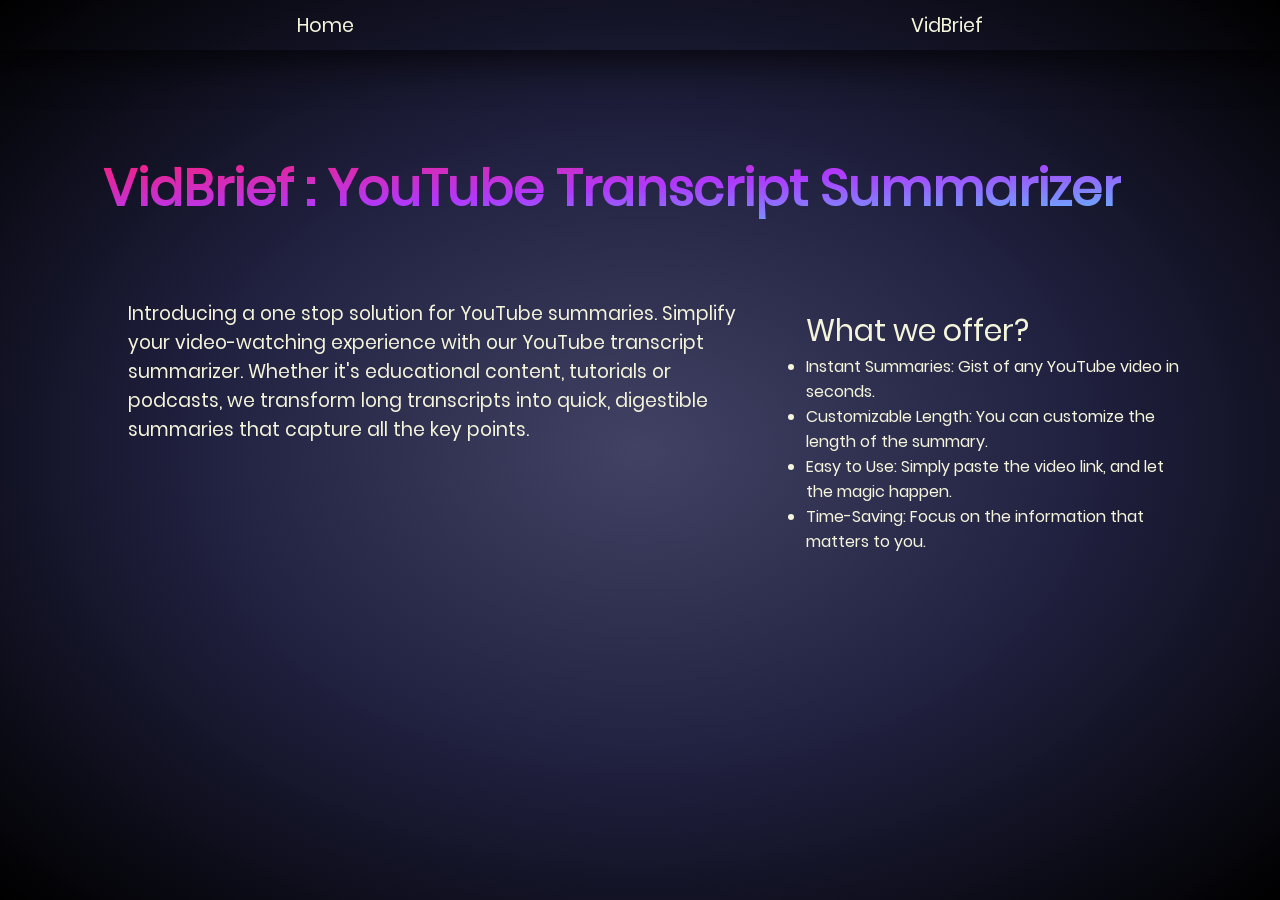
==== commit 81f63996: "Add files via upload" ====
--- a/templates/index.html
+++ b/templates/index.html
@@ -18,7 +18,7 @@
         <h1>VidBrief : YouTube Transcript Summarizer</h1>
         <div class="block">
             <h3>Introducing a one stop solution for YouTube summaries. Simplify your video-watching experience
-                with our YouTube transcript summarizer. Save time and get straight to the point concise summaries.
+                with our YouTube transcript summarizer.
                 Whether it's educational content, tutorials or podcasts, we transform long transcripts into quick,
                 digestible summaries that capture all the key points.
             </h3>
@@ -34,9 +34,9 @@
                 <li>Time-Saving: Focus on the information that matters to you.</li>
             </ul>
         </div>
-        <div class="block3">
+        <!-- <div class="block3">
             <h3>Just Sign Up and let us simplify your video-watching experience! </h3>
-        </div>
+        </div> -->
     </section>
     <script>
         const flask_message="{{message}}";
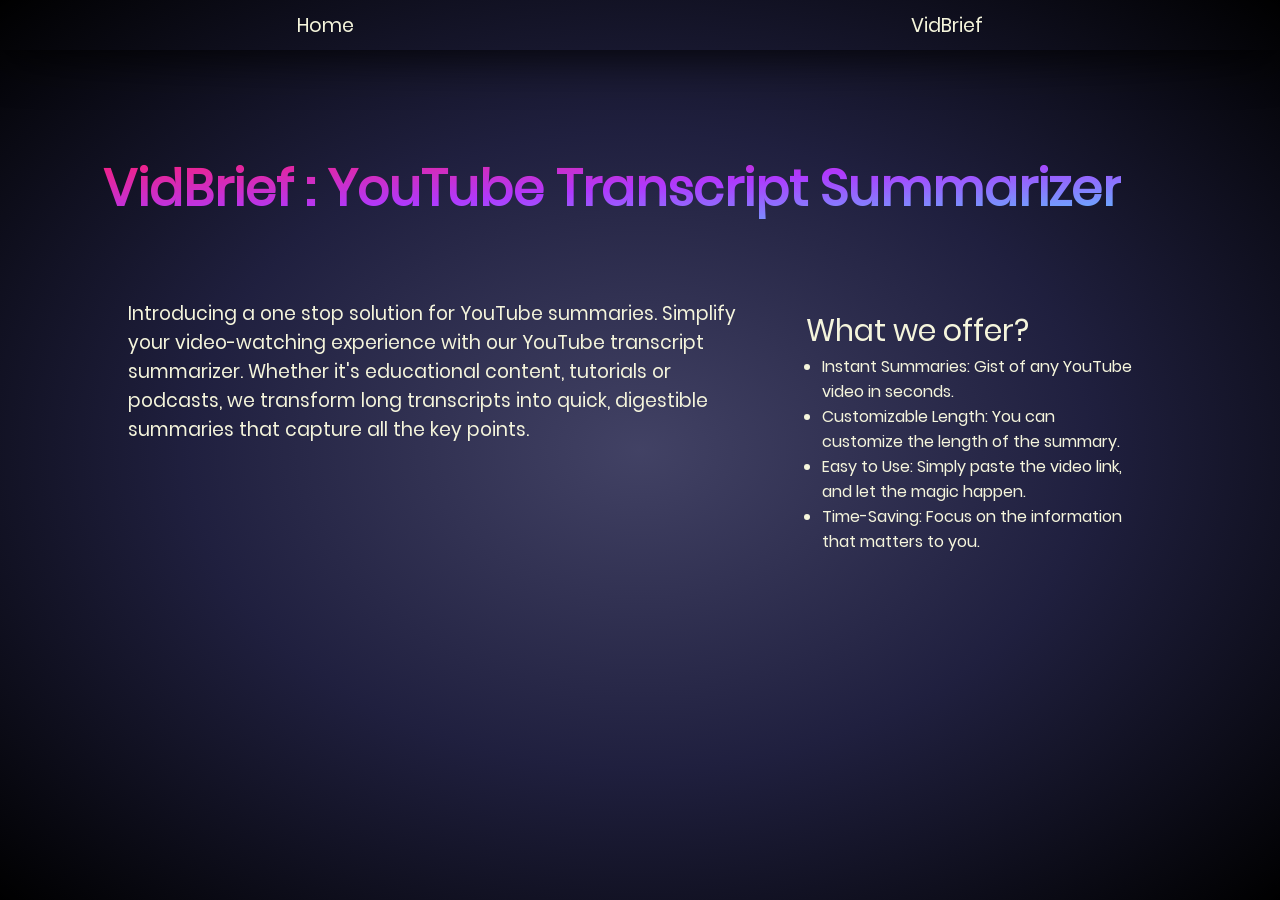
==== commit 2462c4fe: "Add files via upload" ====
--- a/templates/index.html
+++ b/templates/index.html
@@ -11,8 +11,6 @@
     <header>
         <div class="home"><a href="/">Home</a></div>
         <div class="model"><a href="/project">VidBrief</a></div>
-        <!-- <div class="login"><a href="/login">Login</a></div> -->
-        <!-- <div class="signup"><a href="/signup">Sign Up</a></div> -->
     </header>
     <section>
         <h1>VidBrief : YouTube Transcript Summarizer</h1>
@@ -34,9 +32,6 @@
                 <li>Time-Saving: Focus on the information that matters to you.</li>
             </ul>
         </div>
-        <!-- <div class="block3">
-            <h3>Just Sign Up and let us simplify your video-watching experience! </h3>
-        </div> -->
     </section>
     <script>
         const flask_message="{{message}}";
@@ -48,4 +43,4 @@
         }
     </script>
 </body>
-</html>+</html>
--- a/static/css/index.css
+++ b/static/css/index.css
@@ -8,112 +8,81 @@
     /* Legacy iOS */ 
     font-family: 'Poppins';
 }
-*{
+
+* {
     margin: 0;
     padding: 0;
     box-sizing: border-box;
-    font-family: 'Poppins';
-}
-html
-{
+    font-family: 'Poppins', sans-serif;
+}
+
+html, body {
     width: 100%;
     height: 100%;
 }
-body
-{
-    height: 100%;
-    width: 100%;
+
+body {
     display: flex;
     flex-direction: column;
     align-items: center;
     justify-content: center;
     background-image: radial-gradient(ellipse, rgba(9, 9, 54, 0.767), rgba(4, 4, 39, 0.89), black);
 }
-a
-{
+
+a {
     color: beige;
     text-decoration: none;
-    font-family: 'Poppins';
     font-size: larger;
 }
-h1, h3
-{
-    color: beige;
-}
-header
-{
-    display: flex;
-    height: 50px;
-    width: 100%;
-    justify-content: space-around;
-    align-items: center;
-    padding: 18px;
-    box-shadow: 0px 0px 50px ;
-    /* position: absolute;
-    top: 0; */
-}
-header div a
-{
-    padding: 3px;
-    transition: all 0.2s linear;
-    border-bottom: 1px solid transparent;
-}
-header div a:hover
-{
+
+a:hover {
     color: white;
     border-bottom: 1px solid beige;
-}
-section
-{
+    transition: all 0.2s linear;
+}
+
+h1, h3 {
+    color: beige;
+}
+
+/* Header */
+header {
+    display: flex;
+    justify-content: space-around;
+    align-items: center;
+    width: 100%;
+    height: 50px;
+    padding: 18px;
+    box-shadow: 0px 0px 50px;
+}
+
+header div a {
+    padding: 3px;
+    border-bottom: 1px solid transparent;
+}
+
+/* Section */
+section {
     width: 100%;
     height: 100%;
 }
-.box
-{
-    width: 70%;
-    height: 70%;
-    background-color: rgba(8, 9, 17, 0.671);
-    display: flex;
-    justify-content: space-around;
-    align-items: center;
-    box-shadow: 0 15px 25px rgba(0,0,0,0.6);
-}
-.title
-{
-    display: flex;
-    flex-direction: column;
-    justify-content: space-evenly;
-    align-items: center;
-    flex-wrap: wrap;
-    color: beige;
-    /* text-shadow: 0 4px 2px rgba(245, 245, 220, 0.521); */
-}
-.partition
-{
-    width: 3px;
-    height: 90%;
-    border-radius: 5px;
-    background-color: beige;
-    box-shadow: 0 15px 25px rgba(245, 245, 220, 0.521);
-}
-section h1
-{
+
+section h1 {
     font-size: 50px;
     position: relative;
     top: 12%;
     left: 20%;
     display: inline-block;
     opacity: 0;
-    animation: move-h1 .9s ease-in forwards;
+    animation: move-h1 0.9s ease-in forwards;
     background: linear-gradient(to bottom right, #ff1b6b, #af39fd, #54cfff);
     -webkit-background-clip: text;
-            background-clip: text;
+    background-clip: text;
     -webkit-text-fill-color: transparent;
 }
-.block
-{
+
+.block {
     width: 50%;
-    height: fit-content;
     display: flex;
     flex-wrap: wrap;
     justify-content: center;
@@ -121,71 +90,150 @@
     position: relative;
     top: 17%;
     left: 10%;
-    animation: move-block .9s ease-in forwards 1s;
-    opacity: 0;
-}
-h3
-{
-    color: beige;
+    opacity: 0;
+    animation: move-block 0.9s ease-in forwards 1s;
+}
+
+h3 {
     font-weight: 400;
 }
-.block2
-{
+
+.block2 {
     width: 30%;
-    height: fit-content;
     display: flex;
     flex-wrap: wrap;
-    justify-content: start;
+    justify-content: flex-start;
     align-items: center;
     position: absolute;
     top: 26%;
     left: 63%;
-    animation: move-block2 .9s ease-in forwards 2s;
-    opacity: 0;
-}
-.block3
-{
+    opacity: 0;
+    animation: move-block2 0.9s ease-in forwards 2s;
+}
+
+.block3 {
     width: 50%;
-    height: fit-content;
+    margin: 10px 10px 0 0;
     display: flex;
     flex-wrap: wrap;
-    justify-content: start;
-    align-items: center;
-    position: absolute;
-    top: 57%;
+    justify-content: flex-start;
+    align-items: center;
+    position: relative;
+    top: 5rem;
     left: 10%;
-    animation: move-block3 .9s ease-in forwards 3s;
-    opacity: 0;
-}
-.block2 h3
-{
+    opacity: 0;
+    animation: move-block3 0.9s ease-in forwards 3s;
+}
+
+.block2 h3 {
     font-size: 30px;
 }
-li
-{
+
+li {
     color: beige;
-}
+    width: 19.5rem;
+    position: relative;
+    left: 5%;
+}
+
 @keyframes move-h1 {
-    100%{
+    100% {
         transform: translateX(-15%);
         opacity: 1;
     }
 }
+
 @keyframes move-block {
-    100%{
+    100% {
         transform: translateY(20%);
         opacity: 1;
     }
 }
+
 @keyframes move-block2 {
-    100%{
+    100% {
         transform: translateY(75px);
         opacity: 1;
     }
 }
+
 @keyframes move-block3 {
-    100%{
+    100% {
         transform: translateY(80px);
         opacity: 1;
     }
-}+}
+
+/* Responsive Styles */
+@media (max-width: 768px) {
+    header {
+        padding: 10px;
+    }
+
+    section{
+        flex-direction: column;
+    }
+
+    section h1 {
+        font-size: 30px;
+    }
+
+    .block {
+        width: 80%;
+        top: 15%;
+        left: 5%;
+    }
+
+    .block2 {
+        width: 80%;
+        top: 55%;
+        left: 5%;
+    }
+
+    .block3 {
+        width: 80%;
+        left: 5%;
+    }
+
+    li {
+        width: 100%;
+    }
+}
+
+@media (max-width: 700px) {
+    .block2{
+        top: 65%;
+    }
+}
+
+@media (max-width: 620px) {
+    .block2{
+        top: 75%;
+    }
+}
+
+@media (max-width: 500px) {
+    section h1 {
+        font-size: 30px;
+    }
+
+    .block2 {
+        top: 85%;
+        margin-top: 10px;
+        margin-bottom: 10px;
+    }
+
+    .block2 h3 {
+        font-size: 25px;
+    }
+
+    li {
+        font-size: 0.9em;
+    }
+}
+
+@media (max-width: 400px) {
+    .block2{
+        top: 95%;
+    }
+}
